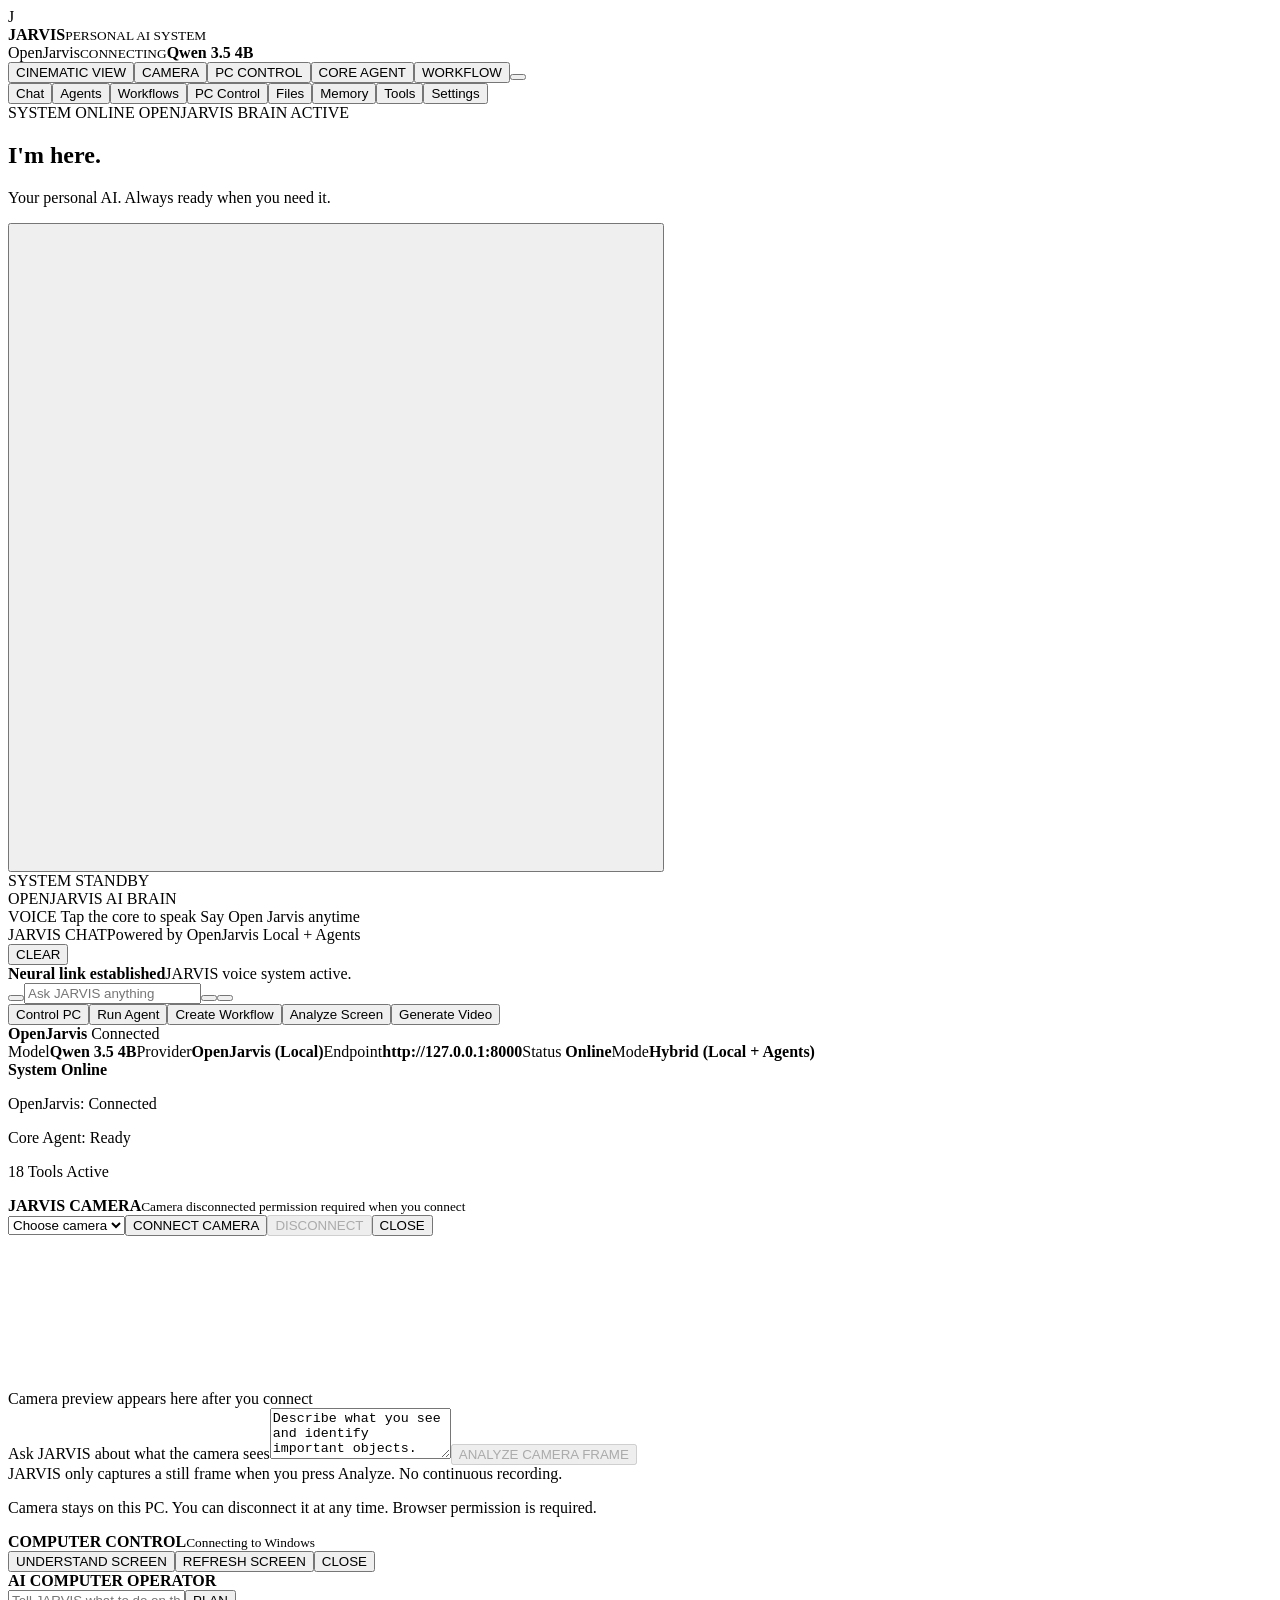
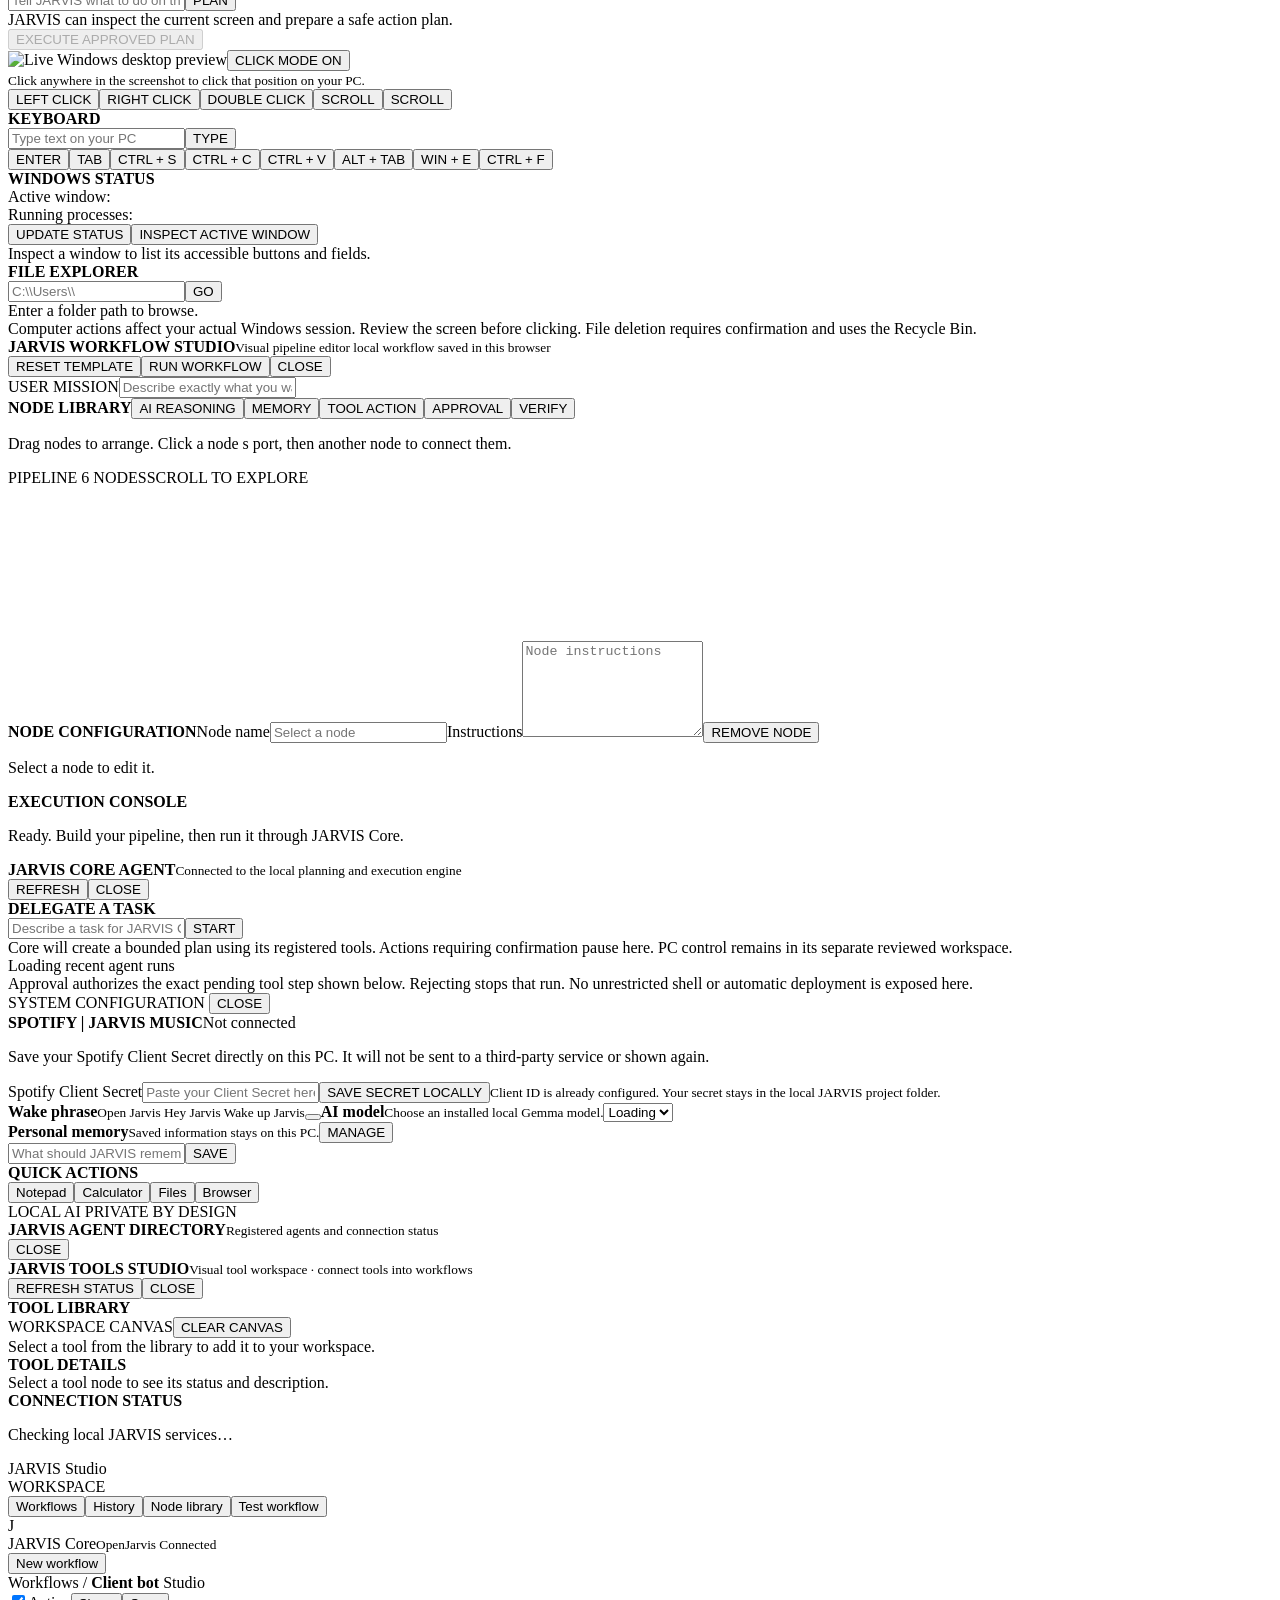
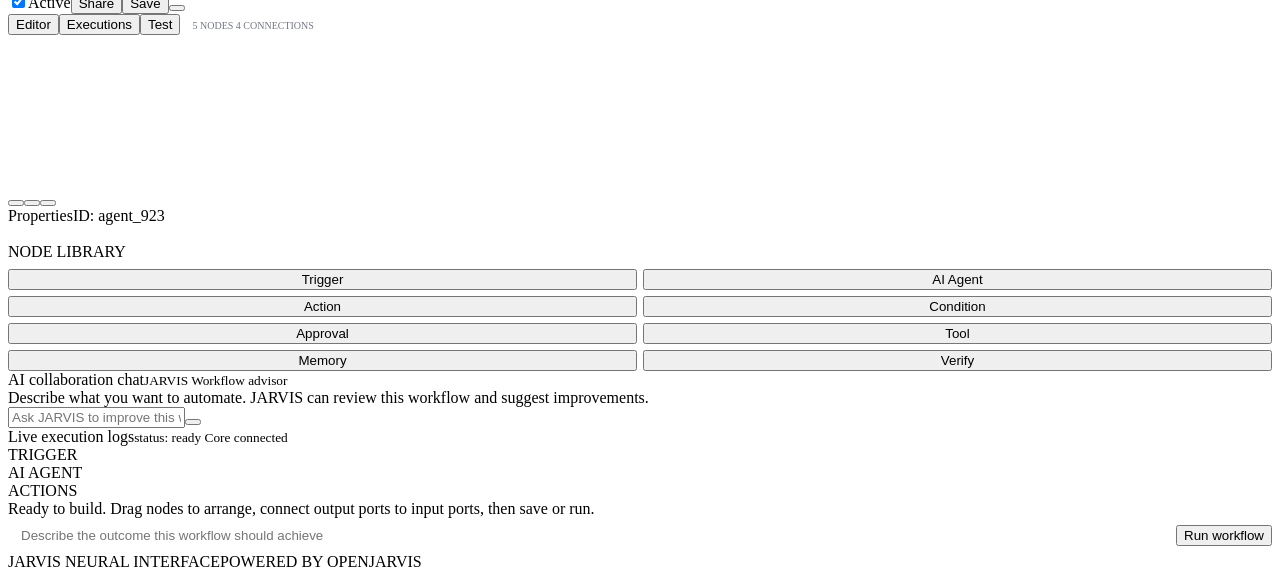
==== web/index.html @ 62f5d0c4 "chore: import existing JARVIS project into version control The working tree was an extracted ZIP cop" ====
<!doctype html>
<html lang="en"><head><meta charset="utf-8"><meta name="viewport" content="width=device-width,initial-scale=1"><meta name="theme-color" content="#050b12"><title>JARVIS</title><link rel="preconnect" href="https://fonts.googleapis.com"><link rel="preconnect" href="https://fonts.gstatic.com" crossorigin><link href="https://fonts.googleapis.com/css2?family=DM+Sans:wght@400;500;600;700&family=Space+Grotesk:wght@400;500;600;700&display=swap" rel="stylesheet"><link rel="stylesheet" href="/style.css?v=jarvis-cinematic-fix-20261126-2"><link rel="stylesheet" href="/openjarvis.css?v=20261126-1"><link rel="stylesheet" href="/openjarvis-orb.css?v=20261126-2"><link rel="stylesheet" href="/workflow-studio.css?v=20261126-1"><link rel="stylesheet" href="/neural-orb.css?v=20261126-9"><link rel="stylesheet" href="/camera.css?v=20261126-1"><link rel="stylesheet" href="/tools-agents.css?v=20261126-1"></head>
<body><div class="backdrop"><div class="blur b1"></div><div class="blur b2"></div><div class="stars"></div><div class="scanlines"></div></div>
<div class="app-shell jarvis-redesign"><header class="topbar"><div class="brand"><div class="brand-icon">J<span></span></div><div><strong>JARVIS</strong><small>PERSONAL AI SYSTEM</small></div></div><div class="brain-pill"><i id="statusDot"></i><span>OpenJarvis</span><small id="statusText">CONNECTING</small><b id="modelLabel">Qwen 3.5 4B</b></div><nav class="top-actions"><button id="cinemaBtn" class="small-btn" title="Toggle immersive interface">CINEMATIC VIEW</button><button id="cameraBtn" class="small-btn" title="Connect a camera">CAMERA</button><button id="computerBtn" class="small-btn" title="Computer control">PC CONTROL</button><button id="coreAgentBtn" class="small-btn" title="Core agent tasks">CORE AGENT</button><button id="workflowBtn" class="small-btn" title="Visual workflow editor">WORKFLOW</button><button id="settingsBtn" class="icon-btn" title="Settings" aria-label="Settings">   </button></nav></header>
<main class="jarvis-layout"><aside class="left-rail"><button class="rail-item active" data-nav="chat">    <span>Chat</span></button><button class="rail-item" id="railAgents">    <span>Agents</span></button><button class="rail-item" id="railWorkflows">    <span>Workflows</span></button><button class="rail-item" id="railPC">    <span>PC Control</span></button><button class="rail-item" data-action="file_explorer">    <span>Files</span></button><button class="rail-item" id="railMemory">    <span>Memory</span></button><button class="rail-item" id="railTools">    <span>Tools</span></button><button class="rail-item" id="railSettings">    <span>Settings</span></button></aside>
<section class="stage"><div class="stage-kicker"><span class="pulse-dot"></span> SYSTEM ONLINE    OPENJARVIS BRAIN ACTIVE</div><h1 id="headline">I'm here<span>.</span></h1><p id="subheadline">Your personal AI. Always ready when you need it.</p>
<div class="orb-zone"><div class="orb-halo halo-one"></div><div class="orb-halo halo-two"></div><div class="orb-halo halo-three"></div><button id="mic" class="orb" aria-label="Start voice conversation"><canvas id="neuralCore" width="640" height="640"></canvas><span class="orb-scan"></span></button><div class="orb-caption" id="state">SYSTEM STANDBY</div><div class="core-ring-label">OPENJARVIS <i>  </i> AI BRAIN</div></div>
<div class="voice-hint"><span class="keyboard-key">VOICE</span> Tap the core to speak <span class="hint-dot">  </span><span id="wakeHint">Say    Open Jarvis    anytime</span></div>
<div class="conversation chat-dock"><div class="conversation-head"><div><span class="conversation-title">JARVIS CHAT</span><span class="conversation-sub">Powered by OpenJarvis    Local + Agents</span></div><button id="clear" class="text-btn">CLEAR</button></div><div id="messages" class="messages"><div class="empty-state"><div class="empty-mark">   </div><div><b>Neural link established</b><span>JARVIS voice system active.</span></div></div></div><form id="chatForm" class="composer"><button type="button" id="attach" class="plus-btn" title="Quick actions">   </button><input id="prompt" autocomplete="off" placeholder="Ask JARVIS anything   " aria-label="Message JARVIS"><button class="voice-send" type="button" id="micQuick" aria-label="Voice input">   </button><button class="send-btn" type="submit" aria-label="Send message">   </button></form><div class="quick-actions-row"><button data-action="browser">Control PC</button><button id="quickAgent">Run Agent</button><button id="quickWorkflow">Create Workflow</button><button id="quickScreen">Analyze Screen</button><button id="quickVideo">Generate Video</button></div></div></section>
<aside class="right-panel"><div class="connection-card"><div class="connection-head"><div class="openjarvis-mark">   </div><div><b>OpenJarvis</b><span class="connected-state"><i></i> Connected</span></div></div><label>Model</label><strong id="connectionModel">Qwen 3.5 4B</strong><label>Provider</label><strong>OpenJarvis (Local)</strong><label>Endpoint</label><strong>http://127.0.0.1:8000</strong><label>Status</label><strong class="online-text">    Online</strong><label>Mode</label><strong>Hybrid (Local + Agents)</strong></div><div class="system-card"><span class="online-led"></span><b>System Online</b><p>OpenJarvis: Connected</p><p>Core Agent: Ready</p><p>18 Tools Active</p></div></aside>
</main>
<section id="cameraPanel" class="camera-panel hidden"><div class="computer-head"><div><b>JARVIS CAMERA</b><small id="cameraStatus">Camera disconnected    permission required when you connect</small></div><div class="computer-head-actions"><select id="cameraSelect" aria-label="Choose camera"><option value="">Choose camera</option></select><button id="cameraStart" class="small-btn">CONNECT CAMERA</button><button id="cameraStop" class="small-btn" disabled>DISCONNECT</button><button id="cameraClose" class="text-btn">CLOSE</button></div></div><div class="camera-layout"><div class="camera-preview"><video id="jarvisCameraVideo" autoplay playsinline muted></video><canvas id="jarvisCameraCanvas" hidden></canvas><div id="cameraPlaceholder">Camera preview appears here after you connect</div></div><div class="camera-side"><label for="cameraPrompt">Ask JARVIS about what the camera sees</label><textarea id="cameraPrompt" rows="3">Describe what you see and identify important objects.</textarea><button id="cameraAnalyze" class="execute-plan" disabled>ANALYZE CAMERA FRAME</button><div id="cameraAnswer" class="vision-summary">JARVIS only captures a still frame when you press Analyze. No continuous recording.</div><p class="computer-tip">Camera stays on this PC. You can disconnect it at any time. Browser permission is required.</p></div></div></section>
<section id="computerPanel" class="computer-panel hidden">
<div class="computer-head"><div><b>COMPUTER CONTROL</b><small id="computerStatus">Connecting to Windows   </small></div><div class="computer-head-actions"><button id="understandScreen" class="small-btn">UNDERSTAND SCREEN</button><button id="refreshScreen" class="small-btn">REFRESH SCREEN</button><button id="closeComputer" class="text-btn">CLOSE</button></div></div>
<div class="task-card"><b>AI COMPUTER OPERATOR</b><div class="type-row"><input id="taskInput" placeholder="Tell JARVIS what to do on this PC   "><button id="planTask">PLAN</button></div><div id="visionSummary" class="vision-summary">JARVIS can inspect the current screen and prepare a safe action plan.</div><div id="taskPreview" class="task-preview"></div><button id="executePlan" class="execute-plan" disabled>EXECUTE APPROVED PLAN</button></div><div class="computer-grid">
<div class="screen-column"><div class="screen-frame"><img id="desktopShot" alt="Live Windows desktop preview"><button id="screenClickMode" class="screen-mode">CLICK MODE ON</button></div><small class="computer-tip">Click anywhere in the screenshot to click that position on your PC.</small>
<div class="mouse-row"><button data-mouse="left">LEFT CLICK</button><button data-mouse="right">RIGHT CLICK</button><button data-mouse="double">DOUBLE CLICK</button><button data-mouse="scroll-up">SCROLL    </button><button data-mouse="scroll-down">SCROLL    </button></div>
</div>
<div class="control-column"><div class="control-card"><b>KEYBOARD</b><div class="type-row"><input id="computerType" placeholder="Type text on your PC   "><button id="computerTypeSend">TYPE</button></div><div class="key-grid"><button data-key="enter">ENTER</button><button data-key="tab">TAB</button><button data-hotkey="ctrl+s">CTRL + S</button><button data-hotkey="ctrl+c">CTRL + C</button><button data-hotkey="ctrl+v">CTRL + V</button><button data-hotkey="alt+tab">ALT + TAB</button><button data-hotkey="win+e">WIN + E</button><button data-hotkey="ctrl+f">CTRL + F</button></div></div>
<div class="control-card"><b>WINDOWS STATUS</b><div id="activeWindow" class="active-window">Active window:    </div><div id="processCount" class="active-window">Running processes:    </div><button id="refreshStatus" class="small-btn">UPDATE STATUS</button><button id="inspectControls" class="small-btn">INSPECT ACTIVE WINDOW</button><div id="uiControls" class="ui-controls">Inspect a window to list its accessible buttons and fields.</div></div>
<div class="control-card"><b>FILE EXPLORER</b><div class="type-row"><input id="filePath" placeholder="C:\\Users\\   "><button id="browseFiles">GO</button></div><div id="fileList" class="file-list">Enter a folder path to browse.</div></div>
</div></div><div class="computer-warning">Computer actions affect your actual Windows session. Review the screen before clicking. File deletion requires confirmation and uses the Recycle Bin.</div>
</section><section id="workflowPanel" class="workflow-panel hidden"><div class="computer-head"><div><b>JARVIS WORKFLOW STUDIO</b><small id="workflowStatus">Visual pipeline editor    local workflow saved in this browser</small></div><div class="computer-head-actions"><button id="workflowReset" class="small-btn">RESET TEMPLATE</button><button id="workflowRun" class="small-btn">RUN WORKFLOW</button><button id="closeWorkflow" class="text-btn">CLOSE</button></div></div><div class="workflow-mission"><label for="workflowMission">USER MISSION</label><input id="workflowMission" maxlength="4000" placeholder="Describe exactly what you want JARVIS to do before running this workflow."></div><div class="workflow-layout"><aside class="workflow-tools"><b>NODE LIBRARY</b><button data-add-node="reason">    AI REASONING</button><button data-add-node="memory">    MEMORY</button><button data-add-node="tool">    TOOL ACTION</button><button data-add-node="approval">    APPROVAL</button><button data-add-node="verify">    VERIFY</button><p>Drag nodes to arrange. Click a node   s port, then another node to connect them.</p></aside><div class="workflow-canvas-area"><div class="workflow-canvas-head"><span id="workflowCount">PIPELINE    6 NODES</span><span>SCROLL TO EXPLORE</span></div><div id="jarvisWorkflowCanvas" class="jarvis-workflow-canvas"><svg id="jarvisWorkflowWires"></svg><div id="jarvisWorkflowNodes"></div></div></div><aside class="workflow-inspector"><b>NODE CONFIGURATION</b><label>Node name<input id="workflowNodeName" placeholder="Select a node"></label><label>Instructions<textarea id="workflowNodeDetail" rows="6" placeholder="Node instructions   "></textarea></label><button id="workflowDeleteNode" class="small-btn">REMOVE NODE</button><p id="workflowConnectHint">Select a node to edit it.</p></aside></div><div class="workflow-console"><b>EXECUTION CONSOLE</b><p id="workflowLog">Ready. Build your pipeline, then run it through JARVIS Core.</p></div></section><section id="coreAgentPanel" class="core-agent-panel hidden">
<div class="computer-head"><div><b>JARVIS CORE AGENT</b><small id="coreAgentStatus">Connected to the local planning and execution engine</small></div><div class="computer-head-actions"><button id="refreshCoreRuns" class="small-btn">REFRESH</button><button id="closeCoreAgent" class="text-btn">CLOSE</button></div></div>
<div class="task-card"><b>DELEGATE A TASK</b><form id="coreRunForm" class="type-row"><input id="coreGoal" maxlength="8000" placeholder="Describe a task for JARVIS Core   "><button id="coreRunSubmit" type="submit">START</button></form><div class="vision-summary">Core will create a bounded plan using its registered tools. Actions requiring confirmation pause here. PC control remains in its separate reviewed workspace.</div></div>
<div id="coreRunList" class="core-run-list"><div class="vision-summary">Loading recent agent runs   </div></div>
<div class="computer-warning">Approval authorizes the exact pending tool step shown below. Rejecting stops that run. No unrestricted shell or automatic deployment is exposed here.</div>
</section><section id="settings" class="settings-panel hidden"><div class="settings-title">SYSTEM CONFIGURATION <button id="closeSettings" class="text-btn">CLOSE</button></div><div class="spotify-setup"><div class="spotify-setup-head"><b>SPOTIFY | JARVIS MUSIC</b><span id="spotifySetupState">Not connected</span></div><p>Save your Spotify Client Secret directly on this PC. It will not be sent to a third-party service or shown again.</p><label for="spotifyClientSecret">Spotify Client Secret</label><input id="spotifyClientSecret" type="password" autocomplete="new-password" placeholder="Paste your Client Secret here"><button id="saveSpotifySecret" class="small-btn">SAVE SECRET LOCALLY</button><small id="spotifySetupMessage">Client ID is already configured. Your secret stays in the local JARVIS project folder.</small></div><label class="setting-row"><span><b>Wake phrase</b><small>Open Jarvis    Hey Jarvis    Wake up Jarvis</small></span><button id="wakeToggle" class="switch on" aria-label="Toggle wake phrase"><i></i></button></label><label class="setting-row"><span><b>AI model</b><small>Choose an installed local Gemma model.</small></span><select id="modelSelect"><option>Loading   </option></select></label><div class="setting-row memory-setting"><span><b>Personal memory</b><small>Saved information stays on this PC.</small></span><button id="memoryToggle" class="small-btn">MANAGE</button></div><div id="memoryArea" class="memory-area hidden"><div class="memory-add"><input id="memoryInput" maxlength="500" placeholder="What should JARVIS remember?"><button id="saveMemory" class="small-btn">SAVE</button></div><div id="memoryList" class="memory-list"></div></div><div class="quick-actions"><b>QUICK ACTIONS</b><div><button data-action="notepad">Notepad</button><button data-action="calculator">Calculator</button><button data-action="file_explorer">Files</button><button data-action="browser">Browser</button></div></div><div class="settings-foot">LOCAL AI    PRIVATE BY DESIGN</div></section></main><section id="agentDirectory" class="jarvis-directory hidden"><div class="computer-head"><div><b>JARVIS AGENT DIRECTORY</b><small>Registered agents and connection status</small></div><button class="text-btn" id="closeAgentDirectory">CLOSE</button></div><div class="directory-grid" id="agentCards"></div></section><section id="toolsStudio" class="tools-studio hidden"><header class="computer-head"><div><b>JARVIS TOOLS STUDIO</b><small>Visual tool workspace · connect tools into workflows</small></div><div class="computer-head-actions"><button class="small-btn" id="toolsRefresh">REFRESH STATUS</button><button class="text-btn" id="closeToolsStudio">CLOSE</button></div></header><div class="tools-workspace"><aside class="tools-library"><b>TOOL LIBRARY</b><div id="toolCategories"></div></aside><div class="tools-canvas-wrap"><div class="tools-canvas-head"><span>WORKSPACE CANVAS</span><button class="small-btn" id="toolsClear">CLEAR CANVAS</button></div><div id="toolsCanvas" class="tools-canvas"><div class="tools-empty">Select a tool from the library to add it to your workspace.</div></div></div><aside class="tools-inspector"><b>TOOL DETAILS</b><div id="toolDetails">Select a tool node to see its status and description.</div><div class="tools-console"><b>CONNECTION STATUS</b><p id="toolsStatus">Checking local JARVIS services…</p></div></aside></div></section><section id="workflowStudio" class="hidden" aria-label="JARVIS Workflow Studio">
<aside class="ws-sidebar"><div class="ws-brand"><span class="ws-brand-mark">   </span> JARVIS Studio</div><div class="ws-side-label">WORKSPACE</div><nav class="ws-nav"><button class="active" data-ws-tab="Editor"><span class="ws-nav-icon">   </span> Workflows</button><button data-ws-tab="Executions"><span class="ws-nav-icon">   </span> History</button><button data-ws-add="agent"><span class="ws-nav-icon">   </span> Node library</button><button data-ws-tab="Test"><span class="ws-nav-icon">   </span> Test workflow</button></nav><div class="ws-sidebar-spacer"></div><div class="ws-user"><span class="ws-avatar">J</span><div>JARVIS Core<small>OpenJarvis    Connected</small></div></div><button id="wsNew" class="ws-new">    New workflow</button></aside>
<div class="ws-main"><header class="ws-topbar"><div class="ws-crumb"><span>   </span> Workflows <span>/</span> <strong>Client bot</strong> <span class="ws-chip">Studio</span></div><div class="ws-top-actions"><label class="ws-active"><input id="wsToggle" type="checkbox" checked><span id="wsActiveLabel">Active</span></label><button id="wsShare" class="ws-btn">Share</button><button id="wsSave" class="ws-btn primary">Save</button><button id="wsClose" class="ws-btn">   </button></div></header>
<div class="ws-workspace"><div class="ws-editor-row"><section class="ws-editor"><div class="ws-editor-tabs" id="wsTabs"><button class="ws-tab active" data-ws-tab="Editor">Editor</button><button class="ws-tab" data-ws-tab="Executions">Executions</button><button class="ws-tab" data-ws-tab="Test">Test</button><span id="wsNodeCount" style="margin-left:12px;color:#747784;font-size:10px">5 NODES    4 CONNECTIONS</span></div><div class="ws-canvas-wrap" id="wsCanvasWrap"><div id="wsCanvas" class="ws-canvas"><svg id="wsWires" class="ws-wires"></svg><div id="wsNodes"></div></div><div class="ws-canvas-toolbar"><button id="wsFit" title="Fit canvas">   </button><button id="wsUndo" title="Undo to saved version">   </button><button id="wsDelete" title="Delete selected node">   </button></div></div></section>
<aside class="ws-inspector"><div class="ws-inspector-head"><span>Properties</span><span class="ws-id" id="wsNodeId">ID: agent_923</span></div><div id="wsProperties"></div><div class="ws-side-label" style="padding:18px 0 8px">NODE LIBRARY</div><div style="display:grid;grid-template-columns:1fr 1fr;gap:6px"><button class="ws-btn" data-ws-add="trigger">    Trigger</button><button class="ws-btn" data-ws-add="agent">    AI Agent</button><button class="ws-btn" data-ws-add="action">    Action</button><button class="ws-btn" data-ws-add="condition">    Condition</button><button class="ws-btn" data-ws-add="approval">    Approval</button><button class="ws-btn" data-ws-add="tool">    Tool</button><button class="ws-btn" data-ws-add="memory">    Memory</button><button class="ws-btn" data-ws-add="verify">    Verify</button></div></aside></div>
<div class="ws-bottom"><section class="ws-chat"><div class="ws-panel-head"><span>AI collaboration chat</span><small>JARVIS    Workflow advisor</small></div><div id="wsChatBody" class="ws-chat-body"><div class="ws-chat-msg">Describe what you want to automate. JARVIS can review this workflow and suggest improvements.</div></div><form id="wsChatForm" class="ws-chat-form"><input id="wsChatInput" placeholder="Ask JARVIS to improve this workflow   " autocomplete="off"><button type="submit">   </button></form></section>
<section class="ws-logs"><div class="ws-panel-head"><span id="wsBottomTitle">Live execution logs</span><small id="wsStatus">status: ready    Core connected</small></div><div class="ws-log-grid"><div id="wsRunSteps" class="ws-run-steps"><div class="ws-run-step">    TRIGGER</div><div class="ws-run-step">    AI AGENT</div><div class="ws-run-step">    ACTIONS</div></div><div id="wsLogOutput" class="ws-log-output">Ready to build. Drag nodes to arrange, connect output ports to input ports, then save or run.</div></div></section></div>
<div style="display:grid;grid-template-columns:minmax(0,1fr) auto;gap:8px;align-items:center"><input id="wsMission" maxlength="8000" style="min-width:0;padding:9px 12px;border:1px solid #ffffff20;border-radius:8px;background:#ffffff0a;color:#eee" placeholder="Describe the outcome this workflow should achieve"><button id="wsRun" class="ws-btn primary">    Run workflow</button></div>
</div></div></section><footer class="redesign-footer"><span>JARVIS NEURAL INTERFACE</span><span>POWERED BY OPENJARVIS</span></footer></div><script src="/app.js?v=20261126-bellavoice-3"></script><script src="/workflow-studio.js?v=20261126-1"></script><script src="/neural-orb.js?v=20261126-11"></script><script src="/camera.js?v=20261126-1"></script><script src="/tools-agents.js?v=20261126-2"></script></body></html>
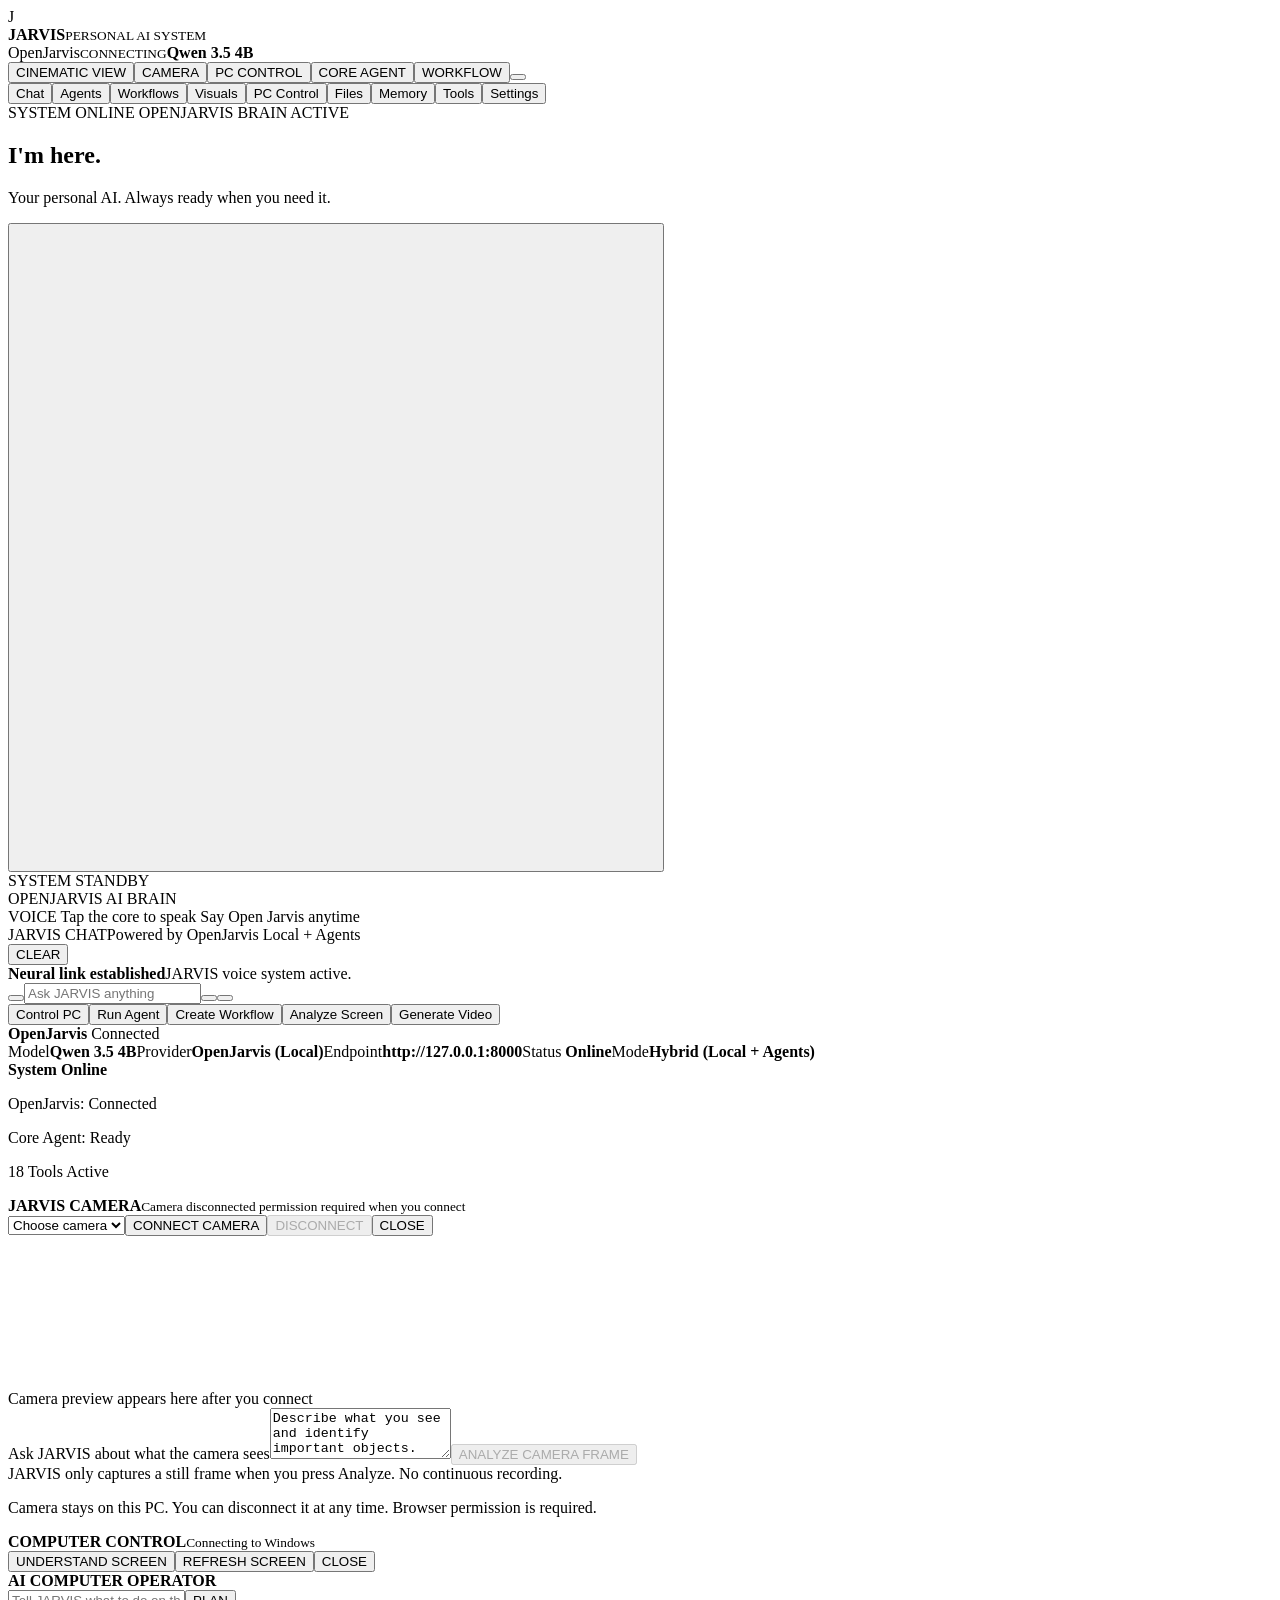
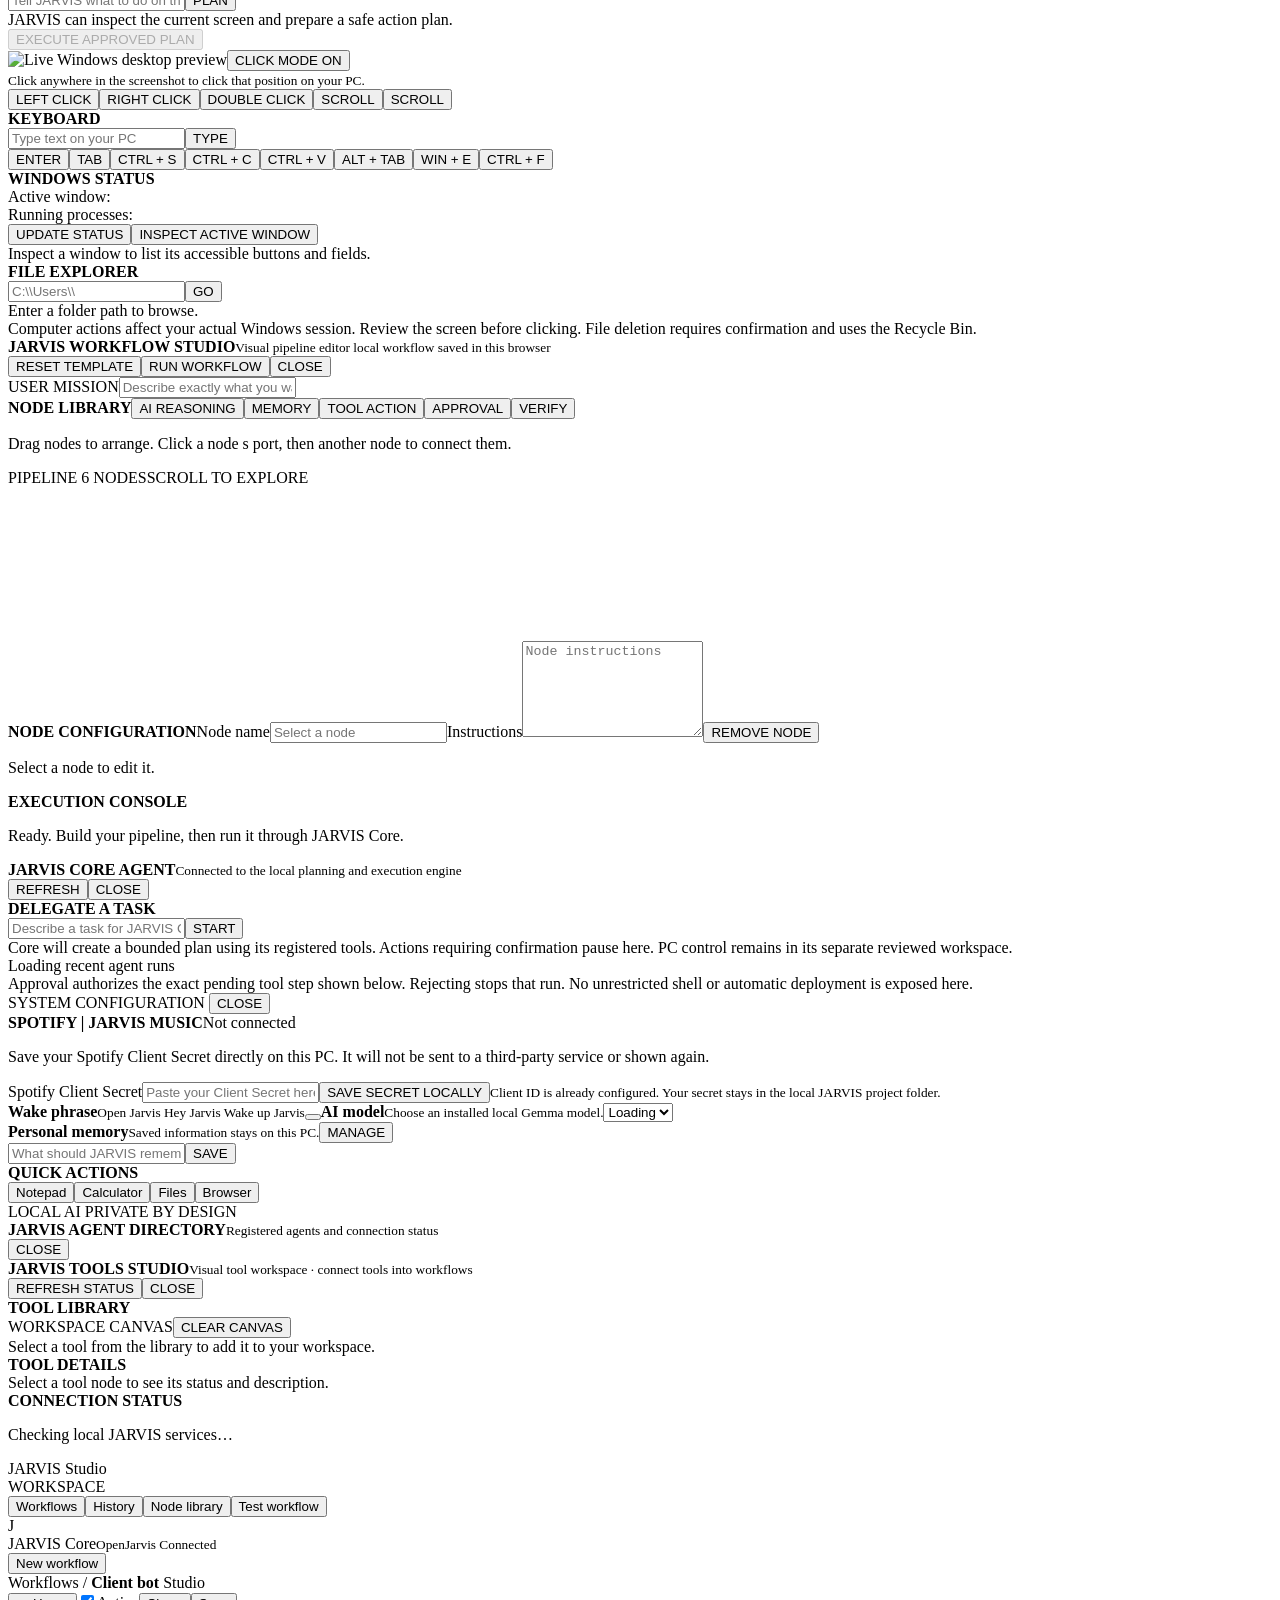
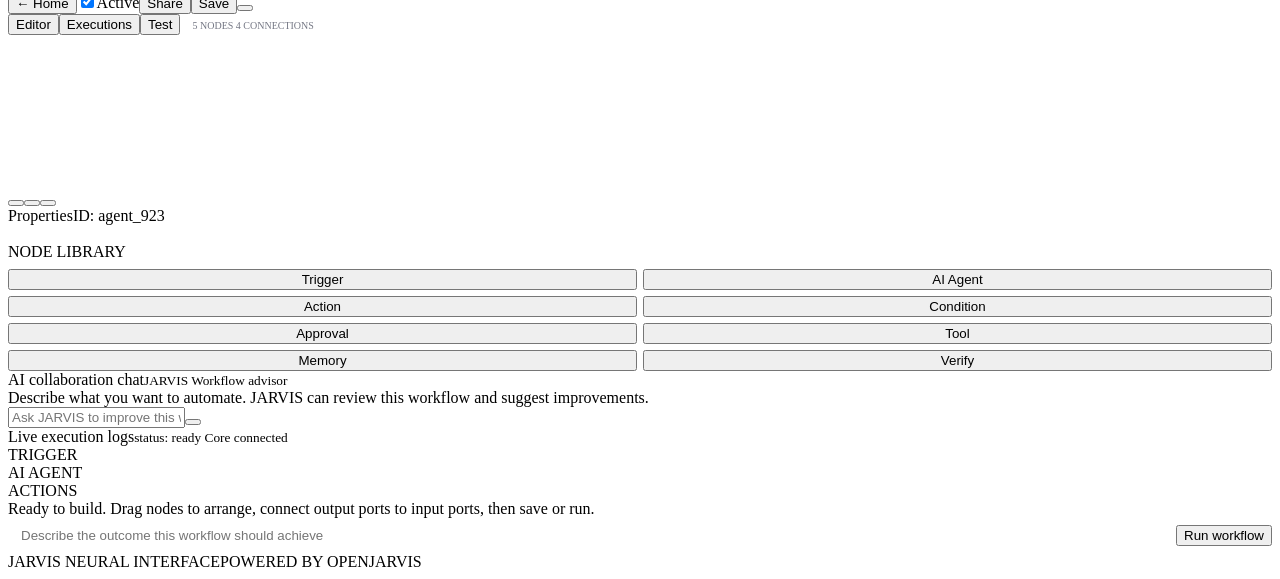
==== commit 077a6f30: "feat(ui): add a live Visuals panel and a Home control for Workflow Studio viz.js draws its constella" ====
--- a/web/index.html
+++ b/web/index.html
@@ -1,8 +1,8 @@
 <!doctype html>
-<html lang="en"><head><meta charset="utf-8"><meta name="viewport" content="width=device-width,initial-scale=1"><meta name="theme-color" content="#050b12"><title>JARVIS</title><link rel="preconnect" href="https://fonts.googleapis.com"><link rel="preconnect" href="https://fonts.gstatic.com" crossorigin><link href="https://fonts.googleapis.com/css2?family=DM+Sans:wght@400;500;600;700&family=Space+Grotesk:wght@400;500;600;700&display=swap" rel="stylesheet"><link rel="stylesheet" href="/style.css?v=jarvis-cinematic-fix-20261126-2"><link rel="stylesheet" href="/openjarvis.css?v=20261126-1"><link rel="stylesheet" href="/openjarvis-orb.css?v=20261126-2"><link rel="stylesheet" href="/workflow-studio.css?v=20261126-1"><link rel="stylesheet" href="/neural-orb.css?v=20261126-9"><link rel="stylesheet" href="/camera.css?v=20261126-1"><link rel="stylesheet" href="/tools-agents.css?v=20261126-1"></head>
+<html lang="en"><head><meta charset="utf-8"><meta name="viewport" content="width=device-width,initial-scale=1"><meta name="theme-color" content="#050b12"><title>JARVIS</title><link rel="preconnect" href="https://fonts.googleapis.com"><link rel="preconnect" href="https://fonts.gstatic.com" crossorigin><link href="https://fonts.googleapis.com/css2?family=DM+Sans:wght@400;500;600;700&family=Space+Grotesk:wght@400;500;600;700&display=swap" rel="stylesheet"><link rel="stylesheet" href="/style.css?v=jarvis-cinematic-fix-20261126-2"><link rel="stylesheet" href="/openjarvis.css?v=20261127-agents-rail-1"><link rel="stylesheet" href="/openjarvis-orb.css?v=20261126-2"><link rel="stylesheet" href="/workflow-studio.css?v=20261127-home-1"><link rel="stylesheet" href="/neural-orb.css?v=20261126-9"><link rel="stylesheet" href="/camera.css?v=20261126-1"><link rel="stylesheet" href="/tools-agents.css?v=20261126-1"><link rel="stylesheet" href="/viz.css?v=20261127-2"></head>
 <body><div class="backdrop"><div class="blur b1"></div><div class="blur b2"></div><div class="stars"></div><div class="scanlines"></div></div>
 <div class="app-shell jarvis-redesign"><header class="topbar"><div class="brand"><div class="brand-icon">J<span></span></div><div><strong>JARVIS</strong><small>PERSONAL AI SYSTEM</small></div></div><div class="brain-pill"><i id="statusDot"></i><span>OpenJarvis</span><small id="statusText">CONNECTING</small><b id="modelLabel">Qwen 3.5 4B</b></div><nav class="top-actions"><button id="cinemaBtn" class="small-btn" title="Toggle immersive interface">CINEMATIC VIEW</button><button id="cameraBtn" class="small-btn" title="Connect a camera">CAMERA</button><button id="computerBtn" class="small-btn" title="Computer control">PC CONTROL</button><button id="coreAgentBtn" class="small-btn" title="Core agent tasks">CORE AGENT</button><button id="workflowBtn" class="small-btn" title="Visual workflow editor">WORKFLOW</button><button id="settingsBtn" class="icon-btn" title="Settings" aria-label="Settings">   </button></nav></header>
-<main class="jarvis-layout"><aside class="left-rail"><button class="rail-item active" data-nav="chat">    <span>Chat</span></button><button class="rail-item" id="railAgents">    <span>Agents</span></button><button class="rail-item" id="railWorkflows">    <span>Workflows</span></button><button class="rail-item" id="railPC">    <span>PC Control</span></button><button class="rail-item" data-action="file_explorer">    <span>Files</span></button><button class="rail-item" id="railMemory">    <span>Memory</span></button><button class="rail-item" id="railTools">    <span>Tools</span></button><button class="rail-item" id="railSettings">    <span>Settings</span></button></aside>
+<main class="jarvis-layout"><aside class="left-rail"><button class="rail-item active" data-nav="chat">    <span>Chat</span></button><button class="rail-item" id="railAgents">    <span>Agents</span></button><button class="rail-item" id="railWorkflows">    <span>Workflows</span></button><button class="rail-item" id="railVisuals"><span>Visuals</span></button><button class="rail-item" id="railPC">    <span>PC Control</span></button><button class="rail-item" data-action="file_explorer">    <span>Files</span></button><button class="rail-item" id="railMemory">    <span>Memory</span></button><button class="rail-item" id="railTools">    <span>Tools</span></button><button class="rail-item" id="railSettings">    <span>Settings</span></button></aside>
 <section class="stage"><div class="stage-kicker"><span class="pulse-dot"></span> SYSTEM ONLINE    OPENJARVIS BRAIN ACTIVE</div><h1 id="headline">I'm here<span>.</span></h1><p id="subheadline">Your personal AI. Always ready when you need it.</p>
 <div class="orb-zone"><div class="orb-halo halo-one"></div><div class="orb-halo halo-two"></div><div class="orb-halo halo-three"></div><button id="mic" class="orb" aria-label="Start voice conversation"><canvas id="neuralCore" width="640" height="640"></canvas><span class="orb-scan"></span></button><div class="orb-caption" id="state">SYSTEM STANDBY</div><div class="core-ring-label">OPENJARVIS <i>  </i> AI BRAIN</div></div>
 <div class="voice-hint"><span class="keyboard-key">VOICE</span> Tap the core to speak <span class="hint-dot">  </span><span id="wakeHint">Say    Open Jarvis    anytime</span></div>
@@ -27,11 +27,11 @@
 <div class="computer-warning">Approval authorizes the exact pending tool step shown below. Rejecting stops that run. No unrestricted shell or automatic deployment is exposed here.</div>
 </section><section id="settings" class="settings-panel hidden"><div class="settings-title">SYSTEM CONFIGURATION <button id="closeSettings" class="text-btn">CLOSE</button></div><div class="spotify-setup"><div class="spotify-setup-head"><b>SPOTIFY | JARVIS MUSIC</b><span id="spotifySetupState">Not connected</span></div><p>Save your Spotify Client Secret directly on this PC. It will not be sent to a third-party service or shown again.</p><label for="spotifyClientSecret">Spotify Client Secret</label><input id="spotifyClientSecret" type="password" autocomplete="new-password" placeholder="Paste your Client Secret here"><button id="saveSpotifySecret" class="small-btn">SAVE SECRET LOCALLY</button><small id="spotifySetupMessage">Client ID is already configured. Your secret stays in the local JARVIS project folder.</small></div><label class="setting-row"><span><b>Wake phrase</b><small>Open Jarvis    Hey Jarvis    Wake up Jarvis</small></span><button id="wakeToggle" class="switch on" aria-label="Toggle wake phrase"><i></i></button></label><label class="setting-row"><span><b>AI model</b><small>Choose an installed local Gemma model.</small></span><select id="modelSelect"><option>Loading   </option></select></label><div class="setting-row memory-setting"><span><b>Personal memory</b><small>Saved information stays on this PC.</small></span><button id="memoryToggle" class="small-btn">MANAGE</button></div><div id="memoryArea" class="memory-area hidden"><div class="memory-add"><input id="memoryInput" maxlength="500" placeholder="What should JARVIS remember?"><button id="saveMemory" class="small-btn">SAVE</button></div><div id="memoryList" class="memory-list"></div></div><div class="quick-actions"><b>QUICK ACTIONS</b><div><button data-action="notepad">Notepad</button><button data-action="calculator">Calculator</button><button data-action="file_explorer">Files</button><button data-action="browser">Browser</button></div></div><div class="settings-foot">LOCAL AI    PRIVATE BY DESIGN</div></section></main><section id="agentDirectory" class="jarvis-directory hidden"><div class="computer-head"><div><b>JARVIS AGENT DIRECTORY</b><small>Registered agents and connection status</small></div><button class="text-btn" id="closeAgentDirectory">CLOSE</button></div><div class="directory-grid" id="agentCards"></div></section><section id="toolsStudio" class="tools-studio hidden"><header class="computer-head"><div><b>JARVIS TOOLS STUDIO</b><small>Visual tool workspace · connect tools into workflows</small></div><div class="computer-head-actions"><button class="small-btn" id="toolsRefresh">REFRESH STATUS</button><button class="text-btn" id="closeToolsStudio">CLOSE</button></div></header><div class="tools-workspace"><aside class="tools-library"><b>TOOL LIBRARY</b><div id="toolCategories"></div></aside><div class="tools-canvas-wrap"><div class="tools-canvas-head"><span>WORKSPACE CANVAS</span><button class="small-btn" id="toolsClear">CLEAR CANVAS</button></div><div id="toolsCanvas" class="tools-canvas"><div class="tools-empty">Select a tool from the library to add it to your workspace.</div></div></div><aside class="tools-inspector"><b>TOOL DETAILS</b><div id="toolDetails">Select a tool node to see its status and description.</div><div class="tools-console"><b>CONNECTION STATUS</b><p id="toolsStatus">Checking local JARVIS services…</p></div></aside></div></section><section id="workflowStudio" class="hidden" aria-label="JARVIS Workflow Studio">
 <aside class="ws-sidebar"><div class="ws-brand"><span class="ws-brand-mark">   </span> JARVIS Studio</div><div class="ws-side-label">WORKSPACE</div><nav class="ws-nav"><button class="active" data-ws-tab="Editor"><span class="ws-nav-icon">   </span> Workflows</button><button data-ws-tab="Executions"><span class="ws-nav-icon">   </span> History</button><button data-ws-add="agent"><span class="ws-nav-icon">   </span> Node library</button><button data-ws-tab="Test"><span class="ws-nav-icon">   </span> Test workflow</button></nav><div class="ws-sidebar-spacer"></div><div class="ws-user"><span class="ws-avatar">J</span><div>JARVIS Core<small>OpenJarvis    Connected</small></div></div><button id="wsNew" class="ws-new">    New workflow</button></aside>
-<div class="ws-main"><header class="ws-topbar"><div class="ws-crumb"><span>   </span> Workflows <span>/</span> <strong>Client bot</strong> <span class="ws-chip">Studio</span></div><div class="ws-top-actions"><label class="ws-active"><input id="wsToggle" type="checkbox" checked><span id="wsActiveLabel">Active</span></label><button id="wsShare" class="ws-btn">Share</button><button id="wsSave" class="ws-btn primary">Save</button><button id="wsClose" class="ws-btn">   </button></div></header>
+<div class="ws-main"><header class="ws-topbar"><div class="ws-crumb"><span>   </span> Workflows <span>/</span> <strong>Client bot</strong> <span class="ws-chip">Studio</span></div><div class="ws-top-actions"><button id="wsHome" class="ws-btn ws-home" title="Back to JARVIS home screen">&larr; Home</button><label class="ws-active"><input id="wsToggle" type="checkbox" checked><span id="wsActiveLabel">Active</span></label><button id="wsShare" class="ws-btn">Share</button><button id="wsSave" class="ws-btn primary">Save</button><button id="wsClose" class="ws-btn">   </button></div></header>
 <div class="ws-workspace"><div class="ws-editor-row"><section class="ws-editor"><div class="ws-editor-tabs" id="wsTabs"><button class="ws-tab active" data-ws-tab="Editor">Editor</button><button class="ws-tab" data-ws-tab="Executions">Executions</button><button class="ws-tab" data-ws-tab="Test">Test</button><span id="wsNodeCount" style="margin-left:12px;color:#747784;font-size:10px">5 NODES    4 CONNECTIONS</span></div><div class="ws-canvas-wrap" id="wsCanvasWrap"><div id="wsCanvas" class="ws-canvas"><svg id="wsWires" class="ws-wires"></svg><div id="wsNodes"></div></div><div class="ws-canvas-toolbar"><button id="wsFit" title="Fit canvas">   </button><button id="wsUndo" title="Undo to saved version">   </button><button id="wsDelete" title="Delete selected node">   </button></div></div></section>
 <aside class="ws-inspector"><div class="ws-inspector-head"><span>Properties</span><span class="ws-id" id="wsNodeId">ID: agent_923</span></div><div id="wsProperties"></div><div class="ws-side-label" style="padding:18px 0 8px">NODE LIBRARY</div><div style="display:grid;grid-template-columns:1fr 1fr;gap:6px"><button class="ws-btn" data-ws-add="trigger">    Trigger</button><button class="ws-btn" data-ws-add="agent">    AI Agent</button><button class="ws-btn" data-ws-add="action">    Action</button><button class="ws-btn" data-ws-add="condition">    Condition</button><button class="ws-btn" data-ws-add="approval">    Approval</button><button class="ws-btn" data-ws-add="tool">    Tool</button><button class="ws-btn" data-ws-add="memory">    Memory</button><button class="ws-btn" data-ws-add="verify">    Verify</button></div></aside></div>
 <div class="ws-bottom"><section class="ws-chat"><div class="ws-panel-head"><span>AI collaboration chat</span><small>JARVIS    Workflow advisor</small></div><div id="wsChatBody" class="ws-chat-body"><div class="ws-chat-msg">Describe what you want to automate. JARVIS can review this workflow and suggest improvements.</div></div><form id="wsChatForm" class="ws-chat-form"><input id="wsChatInput" placeholder="Ask JARVIS to improve this workflow   " autocomplete="off"><button type="submit">   </button></form></section>
 <section class="ws-logs"><div class="ws-panel-head"><span id="wsBottomTitle">Live execution logs</span><small id="wsStatus">status: ready    Core connected</small></div><div class="ws-log-grid"><div id="wsRunSteps" class="ws-run-steps"><div class="ws-run-step">    TRIGGER</div><div class="ws-run-step">    AI AGENT</div><div class="ws-run-step">    ACTIONS</div></div><div id="wsLogOutput" class="ws-log-output">Ready to build. Drag nodes to arrange, connect output ports to input ports, then save or run.</div></div></section></div>
 <div style="display:grid;grid-template-columns:minmax(0,1fr) auto;gap:8px;align-items:center"><input id="wsMission" maxlength="8000" style="min-width:0;padding:9px 12px;border:1px solid #ffffff20;border-radius:8px;background:#ffffff0a;color:#eee" placeholder="Describe the outcome this workflow should achieve"><button id="wsRun" class="ws-btn primary">    Run workflow</button></div>
-</div></div></section><footer class="redesign-footer"><span>JARVIS NEURAL INTERFACE</span><span>POWERED BY OPENJARVIS</span></footer></div><script src="/app.js?v=20261126-bellavoice-3"></script><script src="/workflow-studio.js?v=20261126-1"></script><script src="/neural-orb.js?v=20261126-11"></script><script src="/camera.js?v=20261126-1"></script><script src="/tools-agents.js?v=20261126-2"></script></body></html>
+</div></div></section><footer class="redesign-footer"><span>JARVIS NEURAL INTERFACE</span><span>POWERED BY OPENJARVIS</span></footer></div><script src="/app.js?v=20261126-bellavoice-3"></script><script src="/workflow-studio.js?v=20261127-home-1"></script><script src="/neural-orb.js?v=20261126-11"></script><script src="/camera.js?v=20261126-1"></script><script src="/tools-agents.js?v=20261126-2"></script><script src="/viz.js?v=20261127-2"></script></body></html>
 
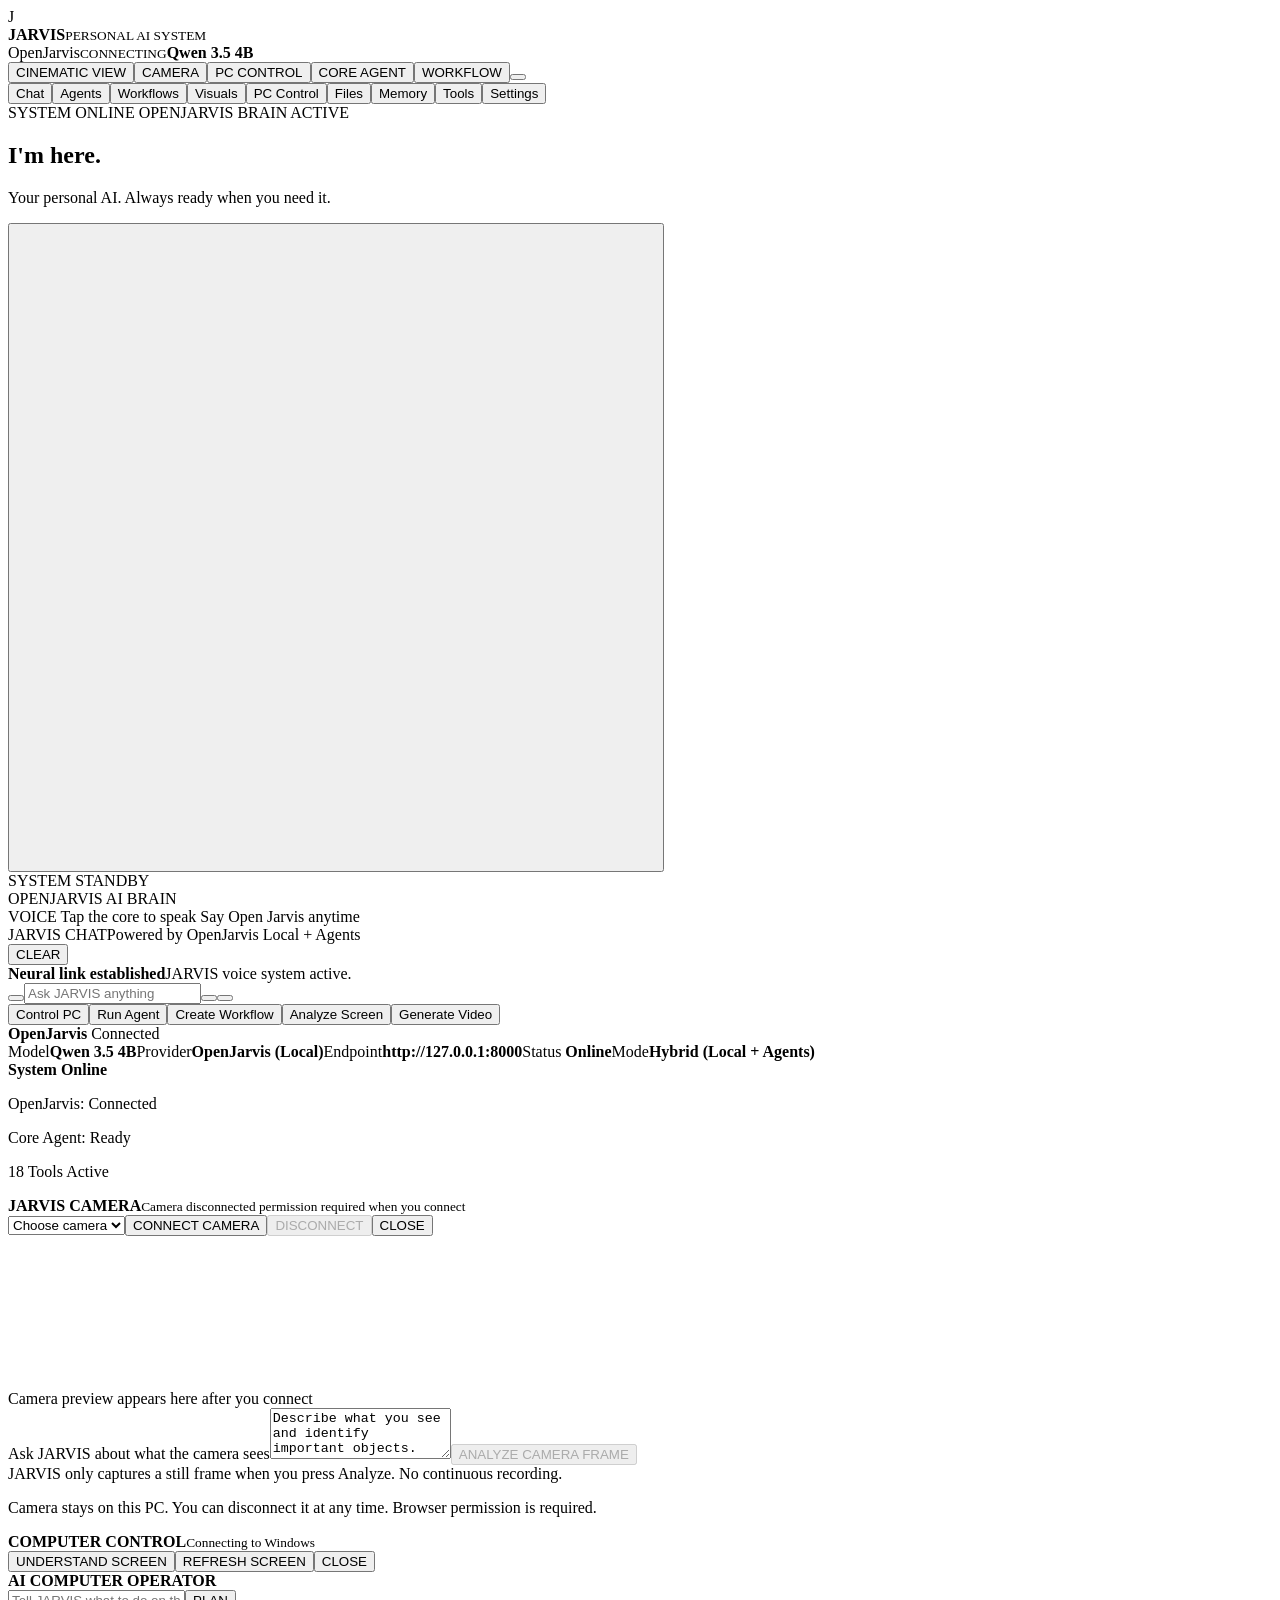
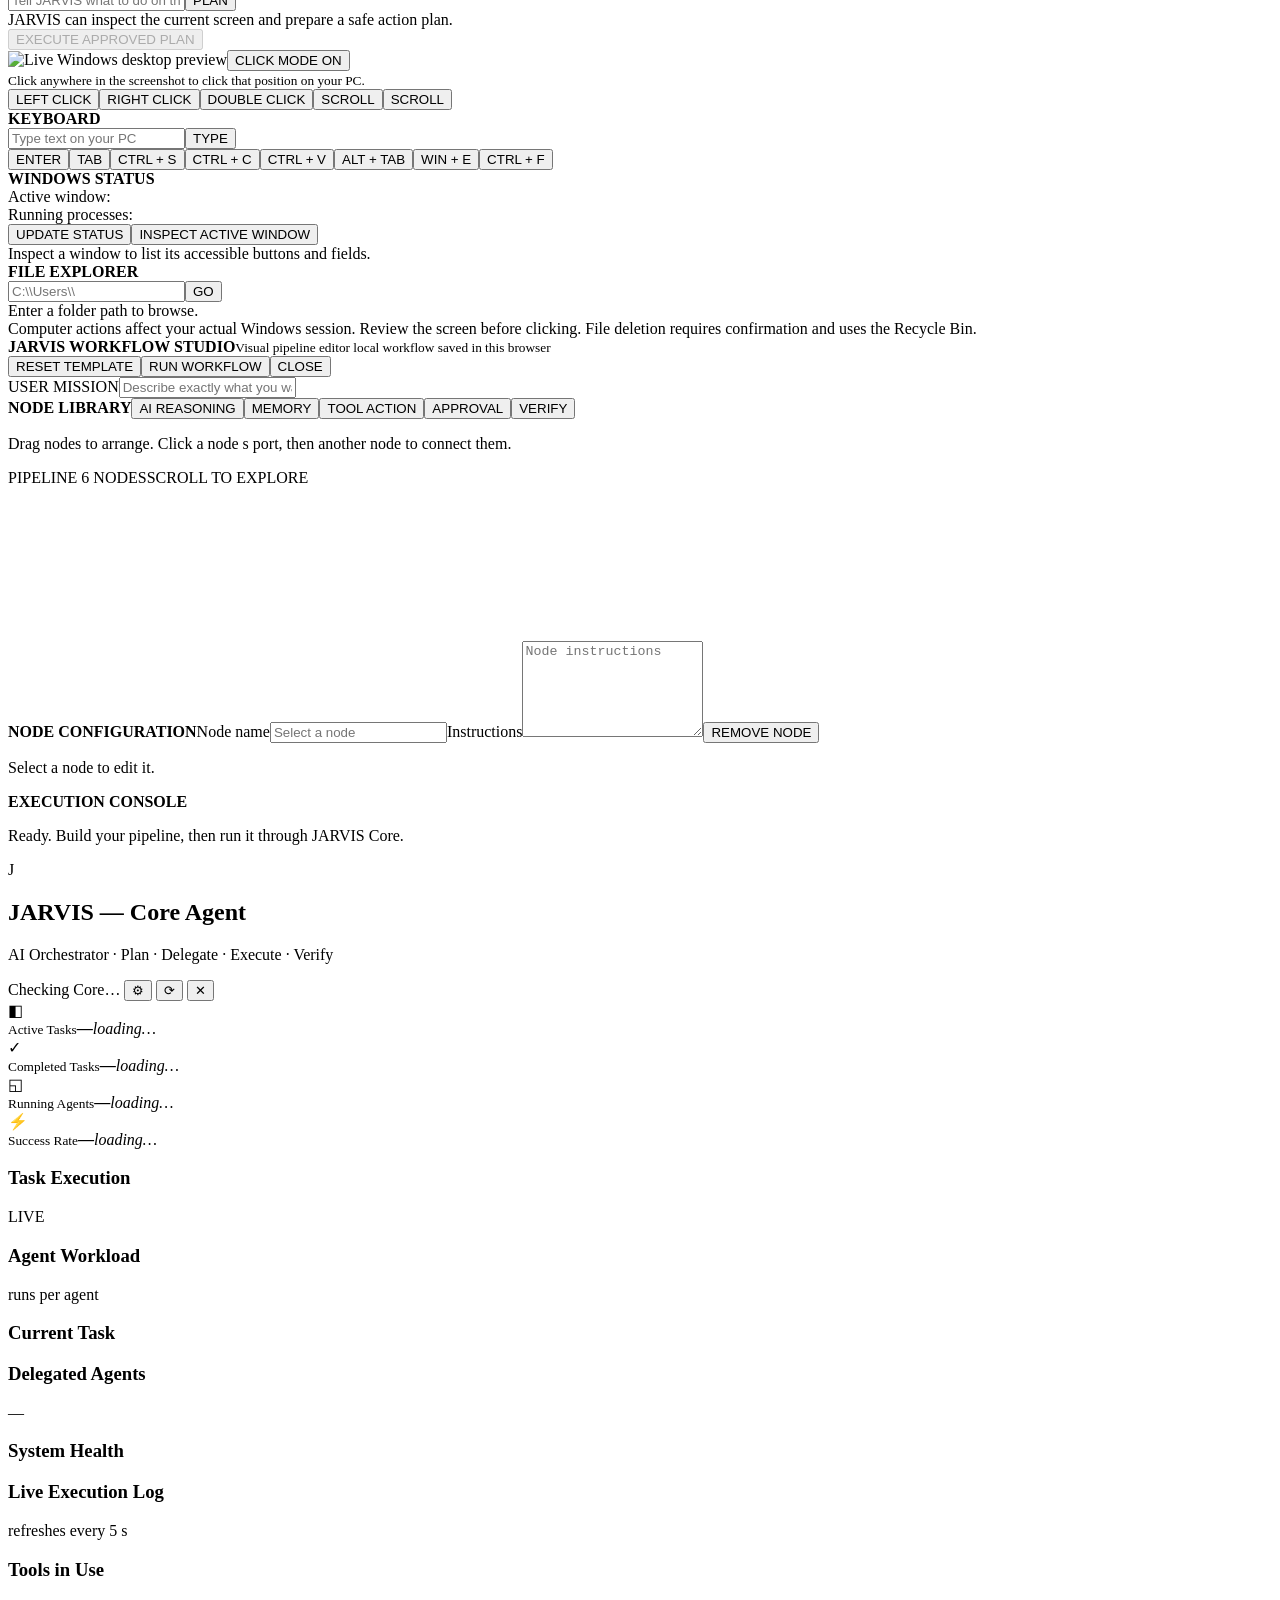
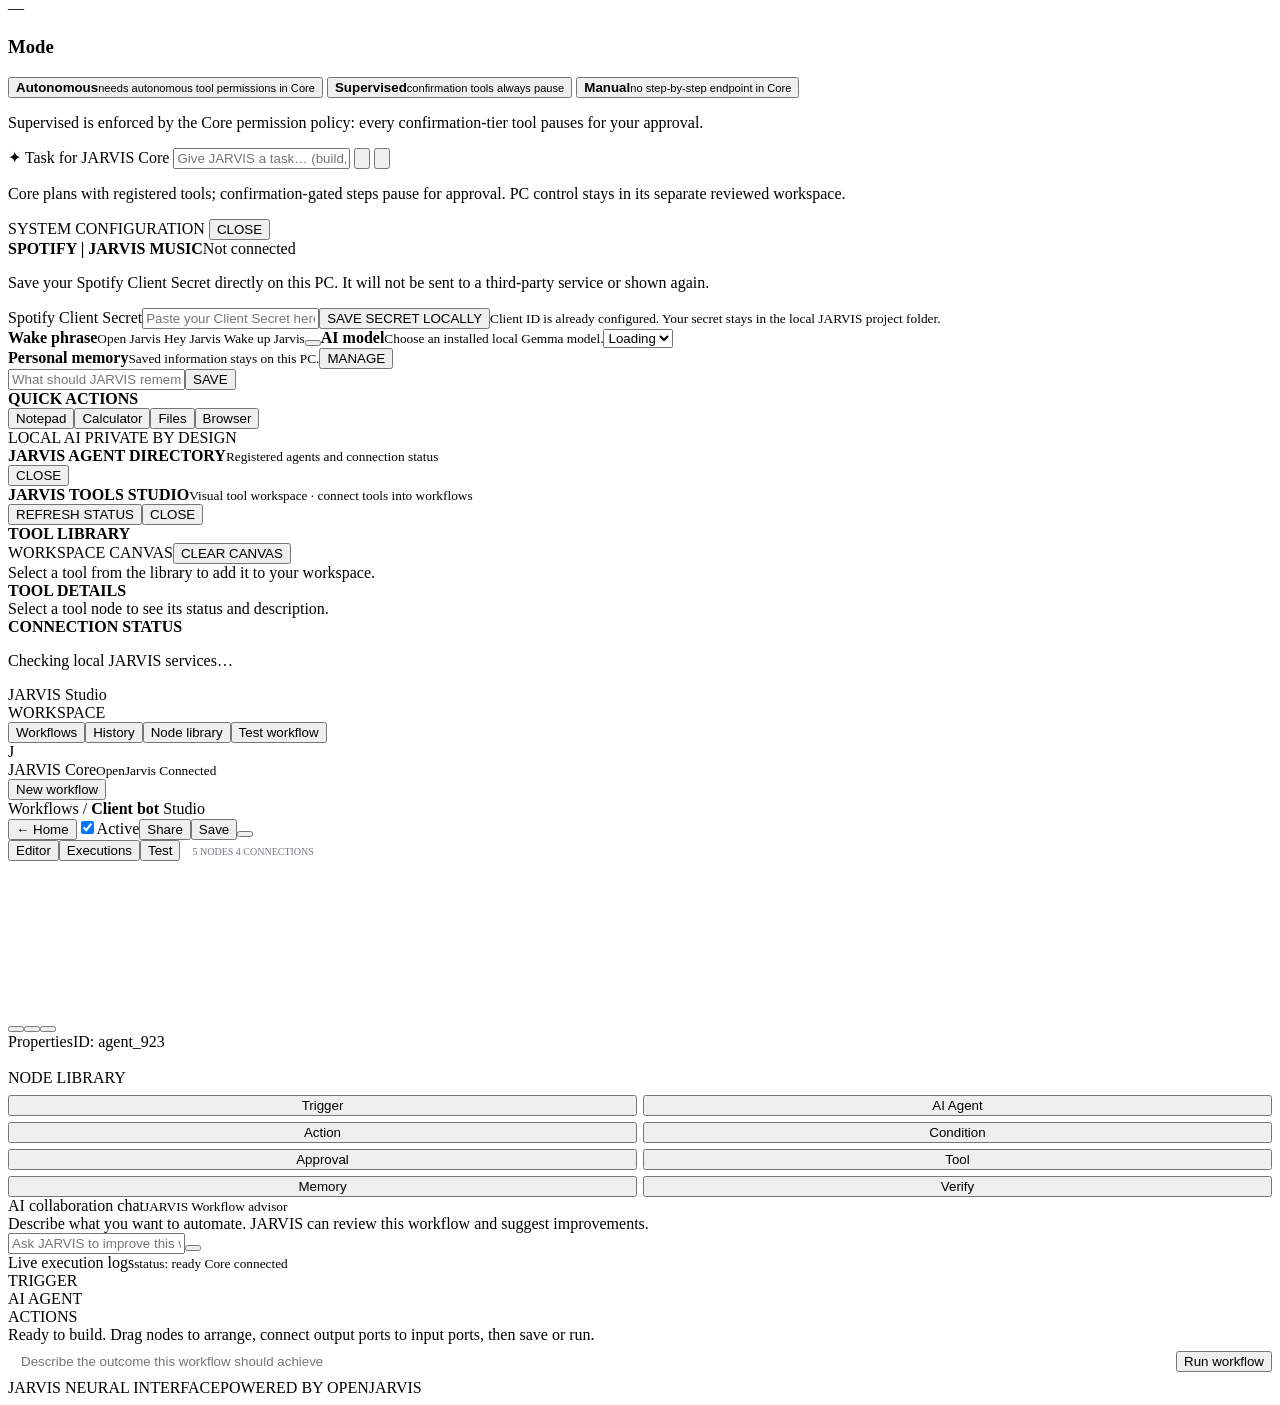
==== commit be1ee17b: "feat(ui): redesign the Core Agent panel with live metrics The old stacked run list hid what Core was" ====
--- a/web/index.html
+++ b/web/index.html
@@ -1,5 +1,5 @@
 <!doctype html>
-<html lang="en"><head><meta charset="utf-8"><meta name="viewport" content="width=device-width,initial-scale=1"><meta name="theme-color" content="#050b12"><title>JARVIS</title><link rel="preconnect" href="https://fonts.googleapis.com"><link rel="preconnect" href="https://fonts.gstatic.com" crossorigin><link href="https://fonts.googleapis.com/css2?family=DM+Sans:wght@400;500;600;700&family=Space+Grotesk:wght@400;500;600;700&display=swap" rel="stylesheet"><link rel="stylesheet" href="/style.css?v=jarvis-cinematic-fix-20261126-2"><link rel="stylesheet" href="/openjarvis.css?v=20261127-agents-rail-1"><link rel="stylesheet" href="/openjarvis-orb.css?v=20261126-2"><link rel="stylesheet" href="/workflow-studio.css?v=20261127-home-1"><link rel="stylesheet" href="/neural-orb.css?v=20261126-9"><link rel="stylesheet" href="/camera.css?v=20261126-1"><link rel="stylesheet" href="/tools-agents.css?v=20261126-1"><link rel="stylesheet" href="/viz.css?v=20261127-2"></head>
+<html lang="en"><head><meta charset="utf-8"><meta name="viewport" content="width=device-width,initial-scale=1"><meta name="theme-color" content="#050b12"><title>JARVIS</title><link rel="preconnect" href="https://fonts.googleapis.com"><link rel="preconnect" href="https://fonts.gstatic.com" crossorigin><link href="https://fonts.googleapis.com/css2?family=DM+Sans:wght@400;500;600;700&family=Space+Grotesk:wght@400;500;600;700&display=swap" rel="stylesheet"><link rel="stylesheet" href="/style.css?v=jarvis-cinematic-fix-20261126-2"><link rel="stylesheet" href="/openjarvis.css?v=20261127-agents-rail-1"><link rel="stylesheet" href="/openjarvis-orb.css?v=20261126-2"><link rel="stylesheet" href="/workflow-studio.css?v=20261127-home-1"><link rel="stylesheet" href="/neural-orb.css?v=20261126-9"><link rel="stylesheet" href="/camera.css?v=20261126-1"><link rel="stylesheet" href="/tools-agents.css?v=20261126-1"><link rel="stylesheet" href="/viz.css?v=20261127-2"><link rel="stylesheet" href="/core-agent.css?v=20261127-3"></head>
 <body><div class="backdrop"><div class="blur b1"></div><div class="blur b2"></div><div class="stars"></div><div class="scanlines"></div></div>
 <div class="app-shell jarvis-redesign"><header class="topbar"><div class="brand"><div class="brand-icon">J<span></span></div><div><strong>JARVIS</strong><small>PERSONAL AI SYSTEM</small></div></div><div class="brain-pill"><i id="statusDot"></i><span>OpenJarvis</span><small id="statusText">CONNECTING</small><b id="modelLabel">Qwen 3.5 4B</b></div><nav class="top-actions"><button id="cinemaBtn" class="small-btn" title="Toggle immersive interface">CINEMATIC VIEW</button><button id="cameraBtn" class="small-btn" title="Connect a camera">CAMERA</button><button id="computerBtn" class="small-btn" title="Computer control">PC CONTROL</button><button id="coreAgentBtn" class="small-btn" title="Core agent tasks">CORE AGENT</button><button id="workflowBtn" class="small-btn" title="Visual workflow editor">WORKFLOW</button><button id="settingsBtn" class="icon-btn" title="Settings" aria-label="Settings">   </button></nav></header>
 <main class="jarvis-layout"><aside class="left-rail"><button class="rail-item active" data-nav="chat">    <span>Chat</span></button><button class="rail-item" id="railAgents">    <span>Agents</span></button><button class="rail-item" id="railWorkflows">    <span>Workflows</span></button><button class="rail-item" id="railVisuals"><span>Visuals</span></button><button class="rail-item" id="railPC">    <span>PC Control</span></button><button class="rail-item" data-action="file_explorer">    <span>Files</span></button><button class="rail-item" id="railMemory">    <span>Memory</span></button><button class="rail-item" id="railTools">    <span>Tools</span></button><button class="rail-item" id="railSettings">    <span>Settings</span></button></aside>
@@ -20,11 +20,81 @@
 <div class="control-card"><b>WINDOWS STATUS</b><div id="activeWindow" class="active-window">Active window:    </div><div id="processCount" class="active-window">Running processes:    </div><button id="refreshStatus" class="small-btn">UPDATE STATUS</button><button id="inspectControls" class="small-btn">INSPECT ACTIVE WINDOW</button><div id="uiControls" class="ui-controls">Inspect a window to list its accessible buttons and fields.</div></div>
 <div class="control-card"><b>FILE EXPLORER</b><div class="type-row"><input id="filePath" placeholder="C:\\Users\\   "><button id="browseFiles">GO</button></div><div id="fileList" class="file-list">Enter a folder path to browse.</div></div>
 </div></div><div class="computer-warning">Computer actions affect your actual Windows session. Review the screen before clicking. File deletion requires confirmation and uses the Recycle Bin.</div>
-</section><section id="workflowPanel" class="workflow-panel hidden"><div class="computer-head"><div><b>JARVIS WORKFLOW STUDIO</b><small id="workflowStatus">Visual pipeline editor    local workflow saved in this browser</small></div><div class="computer-head-actions"><button id="workflowReset" class="small-btn">RESET TEMPLATE</button><button id="workflowRun" class="small-btn">RUN WORKFLOW</button><button id="closeWorkflow" class="text-btn">CLOSE</button></div></div><div class="workflow-mission"><label for="workflowMission">USER MISSION</label><input id="workflowMission" maxlength="4000" placeholder="Describe exactly what you want JARVIS to do before running this workflow."></div><div class="workflow-layout"><aside class="workflow-tools"><b>NODE LIBRARY</b><button data-add-node="reason">    AI REASONING</button><button data-add-node="memory">    MEMORY</button><button data-add-node="tool">    TOOL ACTION</button><button data-add-node="approval">    APPROVAL</button><button data-add-node="verify">    VERIFY</button><p>Drag nodes to arrange. Click a node   s port, then another node to connect them.</p></aside><div class="workflow-canvas-area"><div class="workflow-canvas-head"><span id="workflowCount">PIPELINE    6 NODES</span><span>SCROLL TO EXPLORE</span></div><div id="jarvisWorkflowCanvas" class="jarvis-workflow-canvas"><svg id="jarvisWorkflowWires"></svg><div id="jarvisWorkflowNodes"></div></div></div><aside class="workflow-inspector"><b>NODE CONFIGURATION</b><label>Node name<input id="workflowNodeName" placeholder="Select a node"></label><label>Instructions<textarea id="workflowNodeDetail" rows="6" placeholder="Node instructions   "></textarea></label><button id="workflowDeleteNode" class="small-btn">REMOVE NODE</button><p id="workflowConnectHint">Select a node to edit it.</p></aside></div><div class="workflow-console"><b>EXECUTION CONSOLE</b><p id="workflowLog">Ready. Build your pipeline, then run it through JARVIS Core.</p></div></section><section id="coreAgentPanel" class="core-agent-panel hidden">
-<div class="computer-head"><div><b>JARVIS CORE AGENT</b><small id="coreAgentStatus">Connected to the local planning and execution engine</small></div><div class="computer-head-actions"><button id="refreshCoreRuns" class="small-btn">REFRESH</button><button id="closeCoreAgent" class="text-btn">CLOSE</button></div></div>
-<div class="task-card"><b>DELEGATE A TASK</b><form id="coreRunForm" class="type-row"><input id="coreGoal" maxlength="8000" placeholder="Describe a task for JARVIS Core   "><button id="coreRunSubmit" type="submit">START</button></form><div class="vision-summary">Core will create a bounded plan using its registered tools. Actions requiring confirmation pause here. PC control remains in its separate reviewed workspace.</div></div>
-<div id="coreRunList" class="core-run-list"><div class="vision-summary">Loading recent agent runs   </div></div>
-<div class="computer-warning">Approval authorizes the exact pending tool step shown below. Rejecting stops that run. No unrestricted shell or automatic deployment is exposed here.</div>
+</section><section id="workflowPanel" class="workflow-panel hidden"><div class="computer-head"><div><b>JARVIS WORKFLOW STUDIO</b><small id="workflowStatus">Visual pipeline editor    local workflow saved in this browser</small></div><div class="computer-head-actions"><button id="workflowReset" class="small-btn">RESET TEMPLATE</button><button id="workflowRun" class="small-btn">RUN WORKFLOW</button><button id="closeWorkflow" class="text-btn">CLOSE</button></div></div><div class="workflow-mission"><label for="workflowMission">USER MISSION</label><input id="workflowMission" maxlength="4000" placeholder="Describe exactly what you want JARVIS to do before running this workflow."></div><div class="workflow-layout"><aside class="workflow-tools"><b>NODE LIBRARY</b><button data-add-node="reason">    AI REASONING</button><button data-add-node="memory">    MEMORY</button><button data-add-node="tool">    TOOL ACTION</button><button data-add-node="approval">    APPROVAL</button><button data-add-node="verify">    VERIFY</button><p>Drag nodes to arrange. Click a node   s port, then another node to connect them.</p></aside><div class="workflow-canvas-area"><div class="workflow-canvas-head"><span id="workflowCount">PIPELINE    6 NODES</span><span>SCROLL TO EXPLORE</span></div><div id="jarvisWorkflowCanvas" class="jarvis-workflow-canvas"><svg id="jarvisWorkflowWires"></svg><div id="jarvisWorkflowNodes"></div></div></div><aside class="workflow-inspector"><b>NODE CONFIGURATION</b><label>Node name<input id="workflowNodeName" placeholder="Select a node"></label><label>Instructions<textarea id="workflowNodeDetail" rows="6" placeholder="Node instructions   "></textarea></label><button id="workflowDeleteNode" class="small-btn">REMOVE NODE</button><p id="workflowConnectHint">Select a node to edit it.</p></aside></div><div class="workflow-console"><b>EXECUTION CONSOLE</b><p id="workflowLog">Ready. Build your pipeline, then run it through JARVIS Core.</p></div></section><section id="coreAgentPanel" class="core-agent-panel hidden" aria-label="JARVIS Core Agent">
+<div class="ca-shell">
+<header class="ca-header">
+<div class="ca-brand"><span class="ca-mark" aria-hidden="true">J</span><div class="ca-brand-text"><h2>JARVIS <span class="ca-dash">—</span> Core Agent</h2><p>AI Orchestrator · Plan · Delegate · Execute · Verify</p></div></div>
+<div class="ca-header-actions">
+<span id="coreAgentStatus" class="ca-status ca-status--unknown" role="status"><i aria-hidden="true"></i><span id="caStatusText">Checking Core…</span></span>
+<button id="caSettings" type="button" class="ca-icon" aria-label="Open system settings" title="System settings">⚙</button>
+<button id="refreshCoreRuns" type="button" class="ca-icon" aria-label="Refresh Core Agent data" title="Refresh">⟳</button>
+<button id="closeCoreAgent" type="button" class="ca-icon ca-icon--close" aria-label="Close Core Agent" title="Close">✕</button>
+</div>
+</header>
+
+<div class="ca-kpis" aria-label="Core Agent metrics">
+<article class="ca-kpi ca-kpi--violet"><span class="ca-kpi-icon" aria-hidden="true">◧</span><div class="ca-kpi-body"><small>Active Tasks</small><strong id="caKpiActive">—</strong><em id="caKpiActiveNote">loading…</em></div></article>
+<article class="ca-kpi ca-kpi--teal"><span class="ca-kpi-icon" aria-hidden="true">✓</span><div class="ca-kpi-body"><small>Completed Tasks</small><strong id="caKpiCompleted">—</strong><em id="caKpiCompletedNote">loading…</em></div></article>
+<article class="ca-kpi ca-kpi--blue"><span class="ca-kpi-icon" aria-hidden="true">◱</span><div class="ca-kpi-body"><small>Running Agents</small><strong id="caKpiAgents">—</strong><em id="caKpiAgentsNote">loading…</em></div></article>
+<article class="ca-kpi ca-kpi--purple"><span class="ca-kpi-icon" aria-hidden="true">⚡</span><div class="ca-kpi-body"><small>Success Rate</small><strong id="caKpiSuccess">—</strong><em id="caKpiSuccessNote">loading…</em></div></article>
+</div>
+
+<div class="ca-grid">
+<section class="ca-card ca-span-7" aria-labelledby="caExecTitle">
+<header class="ca-card-head"><h3 id="caExecTitle">Task Execution</h3><span class="ca-live" id="caLiveBadge">LIVE</span></header>
+<div id="caExecutionChart" class="ca-chart" role="img" aria-label="Steps executed per recent Core run"></div>
+</section>
+
+<section class="ca-card ca-span-5" aria-labelledby="caWorkloadTitle">
+<header class="ca-card-head"><h3 id="caWorkloadTitle">Agent Workload</h3><span class="ca-hint">runs per agent</span></header>
+<div id="caWorkloadChart" class="ca-chart" role="img" aria-label="Core runs handled per agent role"></div>
+</section>
+
+<section class="ca-card ca-span-6" aria-labelledby="caCurrentTitle">
+<header class="ca-card-head"><h3 id="caCurrentTitle">Current Task</h3><div id="caRunChips" class="ca-chips" aria-label="Recent runs"></div></header>
+<div id="caCurrentTask" class="ca-current"></div>
+</section>
+
+<section class="ca-card ca-span-3" aria-labelledby="caAgentsTitle">
+<header class="ca-card-head"><h3 id="caAgentsTitle">Delegated Agents</h3><span class="ca-hint" id="caAgentsHint">—</span></header>
+<div id="caDelegatedAgents" class="ca-agent-list"></div>
+</section>
+
+<section class="ca-card ca-span-3" aria-labelledby="caHealthTitle">
+<header class="ca-card-head"><h3 id="caHealthTitle">System Health</h3></header>
+<div id="caSystemHealth" class="ca-health"></div>
+</section>
+
+<section class="ca-card ca-span-8" aria-labelledby="caLogTitle">
+<header class="ca-card-head"><h3 id="caLogTitle">Live Execution Log</h3><span class="ca-hint" id="caLogHint">refreshes every 5 s</span></header>
+<div id="caExecutionLog" class="ca-log" role="log" aria-live="polite"></div>
+</section>
+
+<section class="ca-card ca-span-4" aria-labelledby="caToolsTitle">
+<header class="ca-card-head"><h3 id="caToolsTitle">Tools in Use</h3><span class="ca-hint" id="caToolsHint">—</span></header>
+<div id="caTools" class="ca-tools"></div>
+</section>
+</div>
+
+<section class="ca-modes" aria-labelledby="caModeTitle">
+<h3 id="caModeTitle">Mode</h3>
+<div class="ca-mode-list" role="radiogroup" aria-labelledby="caModeTitle">
+<button type="button" id="caModeAutonomous" class="ca-mode" role="radio" aria-checked="false" aria-disabled="true"><span class="ca-radio" aria-hidden="true"></span><span class="ca-mode-text"><b>Autonomous</b><small>needs autonomous tool permissions in Core</small></span></button>
+<button type="button" id="caModeSupervised" class="ca-mode is-active" role="radio" aria-checked="true" aria-disabled="true"><span class="ca-radio" aria-hidden="true"></span><span class="ca-mode-text"><b>Supervised</b><small>confirmation tools always pause</small></span></button>
+<button type="button" id="caModeManual" class="ca-mode" role="radio" aria-checked="false" aria-disabled="true"><span class="ca-radio" aria-hidden="true"></span><span class="ca-mode-text"><b>Manual</b><small>no step-by-step endpoint in Core</small></span></button>
+</div>
+<p id="caModeNote" class="ca-mode-note">Supervised is enforced by the Core permission policy: every confirmation-tier tool pauses for your approval.</p>
+</section>
+
+<form id="coreRunForm" class="ca-mission" autocomplete="off">
+<span class="ca-mission-mark" aria-hidden="true">✦</span>
+<label class="ca-sr" for="coreGoal">Task for JARVIS Core</label>
+<input id="coreGoal" maxlength="8000" placeholder="Give JARVIS a task… (build, automate, analyse, edit, deploy)">
+<button type="button" id="caMic" class="ca-mission-btn" aria-label="Dictate a task" title="Dictate a task"><svg viewBox="0 0 24 24" aria-hidden="true"><rect x="9" y="3" width="6" height="11" rx="3"/><path d="M5.5 11a6.5 6.5 0 0 0 13 0M12 17.5V21"/></svg></button>
+<button id="coreRunSubmit" type="submit" class="ca-send" aria-label="Send task"><svg viewBox="0 0 24 24" aria-hidden="true"><path d="M4 12 20 4l-5.5 16-3.2-6.3L4 12Z"/></svg></button>
+</form>
+<p class="ca-footnote">Core plans with registered tools; confirmation-gated steps pause for approval. PC control stays in its separate reviewed workspace.</p>
+</div>
 </section><section id="settings" class="settings-panel hidden"><div class="settings-title">SYSTEM CONFIGURATION <button id="closeSettings" class="text-btn">CLOSE</button></div><div class="spotify-setup"><div class="spotify-setup-head"><b>SPOTIFY | JARVIS MUSIC</b><span id="spotifySetupState">Not connected</span></div><p>Save your Spotify Client Secret directly on this PC. It will not be sent to a third-party service or shown again.</p><label for="spotifyClientSecret">Spotify Client Secret</label><input id="spotifyClientSecret" type="password" autocomplete="new-password" placeholder="Paste your Client Secret here"><button id="saveSpotifySecret" class="small-btn">SAVE SECRET LOCALLY</button><small id="spotifySetupMessage">Client ID is already configured. Your secret stays in the local JARVIS project folder.</small></div><label class="setting-row"><span><b>Wake phrase</b><small>Open Jarvis    Hey Jarvis    Wake up Jarvis</small></span><button id="wakeToggle" class="switch on" aria-label="Toggle wake phrase"><i></i></button></label><label class="setting-row"><span><b>AI model</b><small>Choose an installed local Gemma model.</small></span><select id="modelSelect"><option>Loading   </option></select></label><div class="setting-row memory-setting"><span><b>Personal memory</b><small>Saved information stays on this PC.</small></span><button id="memoryToggle" class="small-btn">MANAGE</button></div><div id="memoryArea" class="memory-area hidden"><div class="memory-add"><input id="memoryInput" maxlength="500" placeholder="What should JARVIS remember?"><button id="saveMemory" class="small-btn">SAVE</button></div><div id="memoryList" class="memory-list"></div></div><div class="quick-actions"><b>QUICK ACTIONS</b><div><button data-action="notepad">Notepad</button><button data-action="calculator">Calculator</button><button data-action="file_explorer">Files</button><button data-action="browser">Browser</button></div></div><div class="settings-foot">LOCAL AI    PRIVATE BY DESIGN</div></section></main><section id="agentDirectory" class="jarvis-directory hidden"><div class="computer-head"><div><b>JARVIS AGENT DIRECTORY</b><small>Registered agents and connection status</small></div><button class="text-btn" id="closeAgentDirectory">CLOSE</button></div><div class="directory-grid" id="agentCards"></div></section><section id="toolsStudio" class="tools-studio hidden"><header class="computer-head"><div><b>JARVIS TOOLS STUDIO</b><small>Visual tool workspace · connect tools into workflows</small></div><div class="computer-head-actions"><button class="small-btn" id="toolsRefresh">REFRESH STATUS</button><button class="text-btn" id="closeToolsStudio">CLOSE</button></div></header><div class="tools-workspace"><aside class="tools-library"><b>TOOL LIBRARY</b><div id="toolCategories"></div></aside><div class="tools-canvas-wrap"><div class="tools-canvas-head"><span>WORKSPACE CANVAS</span><button class="small-btn" id="toolsClear">CLEAR CANVAS</button></div><div id="toolsCanvas" class="tools-canvas"><div class="tools-empty">Select a tool from the library to add it to your workspace.</div></div></div><aside class="tools-inspector"><b>TOOL DETAILS</b><div id="toolDetails">Select a tool node to see its status and description.</div><div class="tools-console"><b>CONNECTION STATUS</b><p id="toolsStatus">Checking local JARVIS services…</p></div></aside></div></section><section id="workflowStudio" class="hidden" aria-label="JARVIS Workflow Studio">
 <aside class="ws-sidebar"><div class="ws-brand"><span class="ws-brand-mark">   </span> JARVIS Studio</div><div class="ws-side-label">WORKSPACE</div><nav class="ws-nav"><button class="active" data-ws-tab="Editor"><span class="ws-nav-icon">   </span> Workflows</button><button data-ws-tab="Executions"><span class="ws-nav-icon">   </span> History</button><button data-ws-add="agent"><span class="ws-nav-icon">   </span> Node library</button><button data-ws-tab="Test"><span class="ws-nav-icon">   </span> Test workflow</button></nav><div class="ws-sidebar-spacer"></div><div class="ws-user"><span class="ws-avatar">J</span><div>JARVIS Core<small>OpenJarvis    Connected</small></div></div><button id="wsNew" class="ws-new">    New workflow</button></aside>
 <div class="ws-main"><header class="ws-topbar"><div class="ws-crumb"><span>   </span> Workflows <span>/</span> <strong>Client bot</strong> <span class="ws-chip">Studio</span></div><div class="ws-top-actions"><button id="wsHome" class="ws-btn ws-home" title="Back to JARVIS home screen">&larr; Home</button><label class="ws-active"><input id="wsToggle" type="checkbox" checked><span id="wsActiveLabel">Active</span></label><button id="wsShare" class="ws-btn">Share</button><button id="wsSave" class="ws-btn primary">Save</button><button id="wsClose" class="ws-btn">   </button></div></header>
@@ -33,5 +103,5 @@
 <div class="ws-bottom"><section class="ws-chat"><div class="ws-panel-head"><span>AI collaboration chat</span><small>JARVIS    Workflow advisor</small></div><div id="wsChatBody" class="ws-chat-body"><div class="ws-chat-msg">Describe what you want to automate. JARVIS can review this workflow and suggest improvements.</div></div><form id="wsChatForm" class="ws-chat-form"><input id="wsChatInput" placeholder="Ask JARVIS to improve this workflow   " autocomplete="off"><button type="submit">   </button></form></section>
 <section class="ws-logs"><div class="ws-panel-head"><span id="wsBottomTitle">Live execution logs</span><small id="wsStatus">status: ready    Core connected</small></div><div class="ws-log-grid"><div id="wsRunSteps" class="ws-run-steps"><div class="ws-run-step">    TRIGGER</div><div class="ws-run-step">    AI AGENT</div><div class="ws-run-step">    ACTIONS</div></div><div id="wsLogOutput" class="ws-log-output">Ready to build. Drag nodes to arrange, connect output ports to input ports, then save or run.</div></div></section></div>
 <div style="display:grid;grid-template-columns:minmax(0,1fr) auto;gap:8px;align-items:center"><input id="wsMission" maxlength="8000" style="min-width:0;padding:9px 12px;border:1px solid #ffffff20;border-radius:8px;background:#ffffff0a;color:#eee" placeholder="Describe the outcome this workflow should achieve"><button id="wsRun" class="ws-btn primary">    Run workflow</button></div>
-</div></div></section><footer class="redesign-footer"><span>JARVIS NEURAL INTERFACE</span><span>POWERED BY OPENJARVIS</span></footer></div><script src="/app.js?v=20261126-bellavoice-3"></script><script src="/workflow-studio.js?v=20261127-home-1"></script><script src="/neural-orb.js?v=20261126-11"></script><script src="/camera.js?v=20261126-1"></script><script src="/tools-agents.js?v=20261126-2"></script><script src="/viz.js?v=20261127-2"></script></body></html>
+</div></div></section><footer class="redesign-footer"><span>JARVIS NEURAL INTERFACE</span><span>POWERED BY OPENJARVIS</span></footer></div><script src="/app.js?v=20261126-bellavoice-3"></script><script src="/core-agent.js?v=20261127-1"></script><script src="/workflow-studio.js?v=20261127-home-1"></script><script src="/neural-orb.js?v=20261126-11"></script><script src="/camera.js?v=20261126-1"></script><script src="/tools-agents.js?v=20261126-2"></script><script src="/viz.js?v=20261127-2"></script></body></html>
 
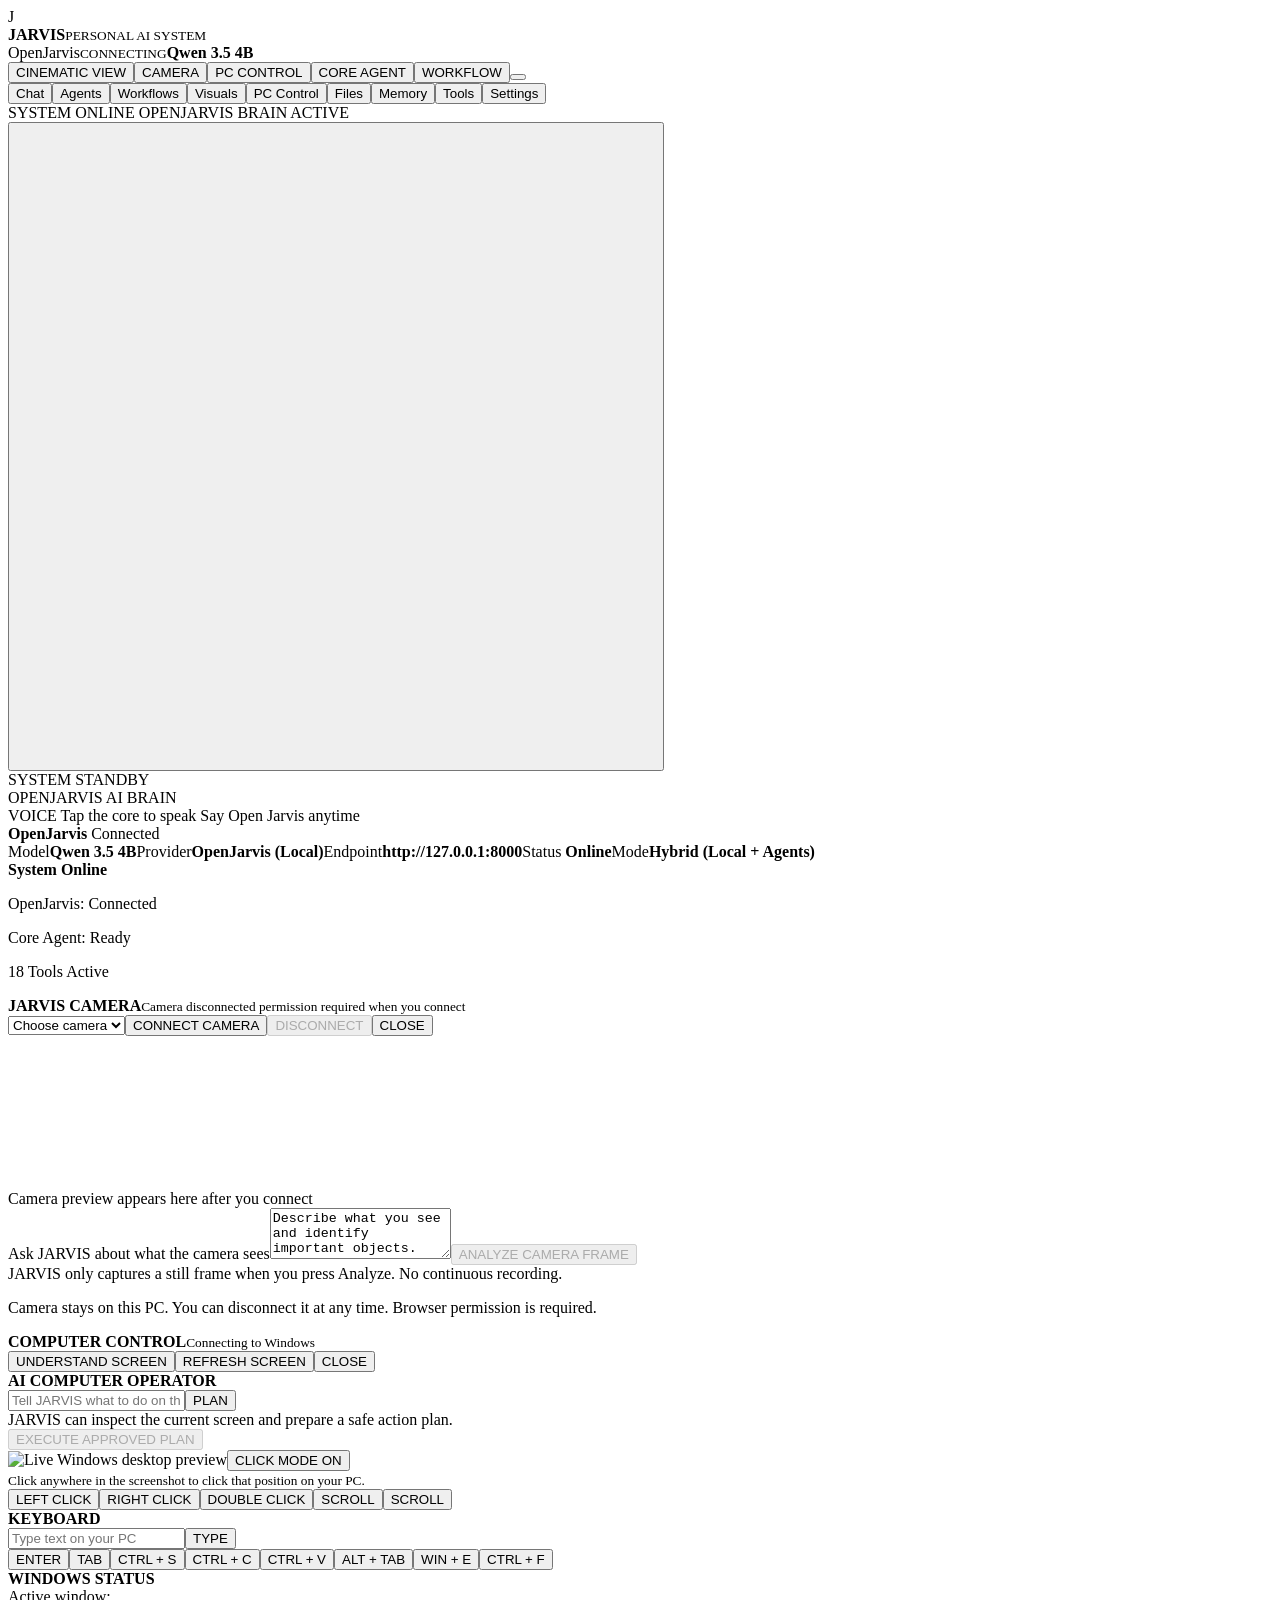
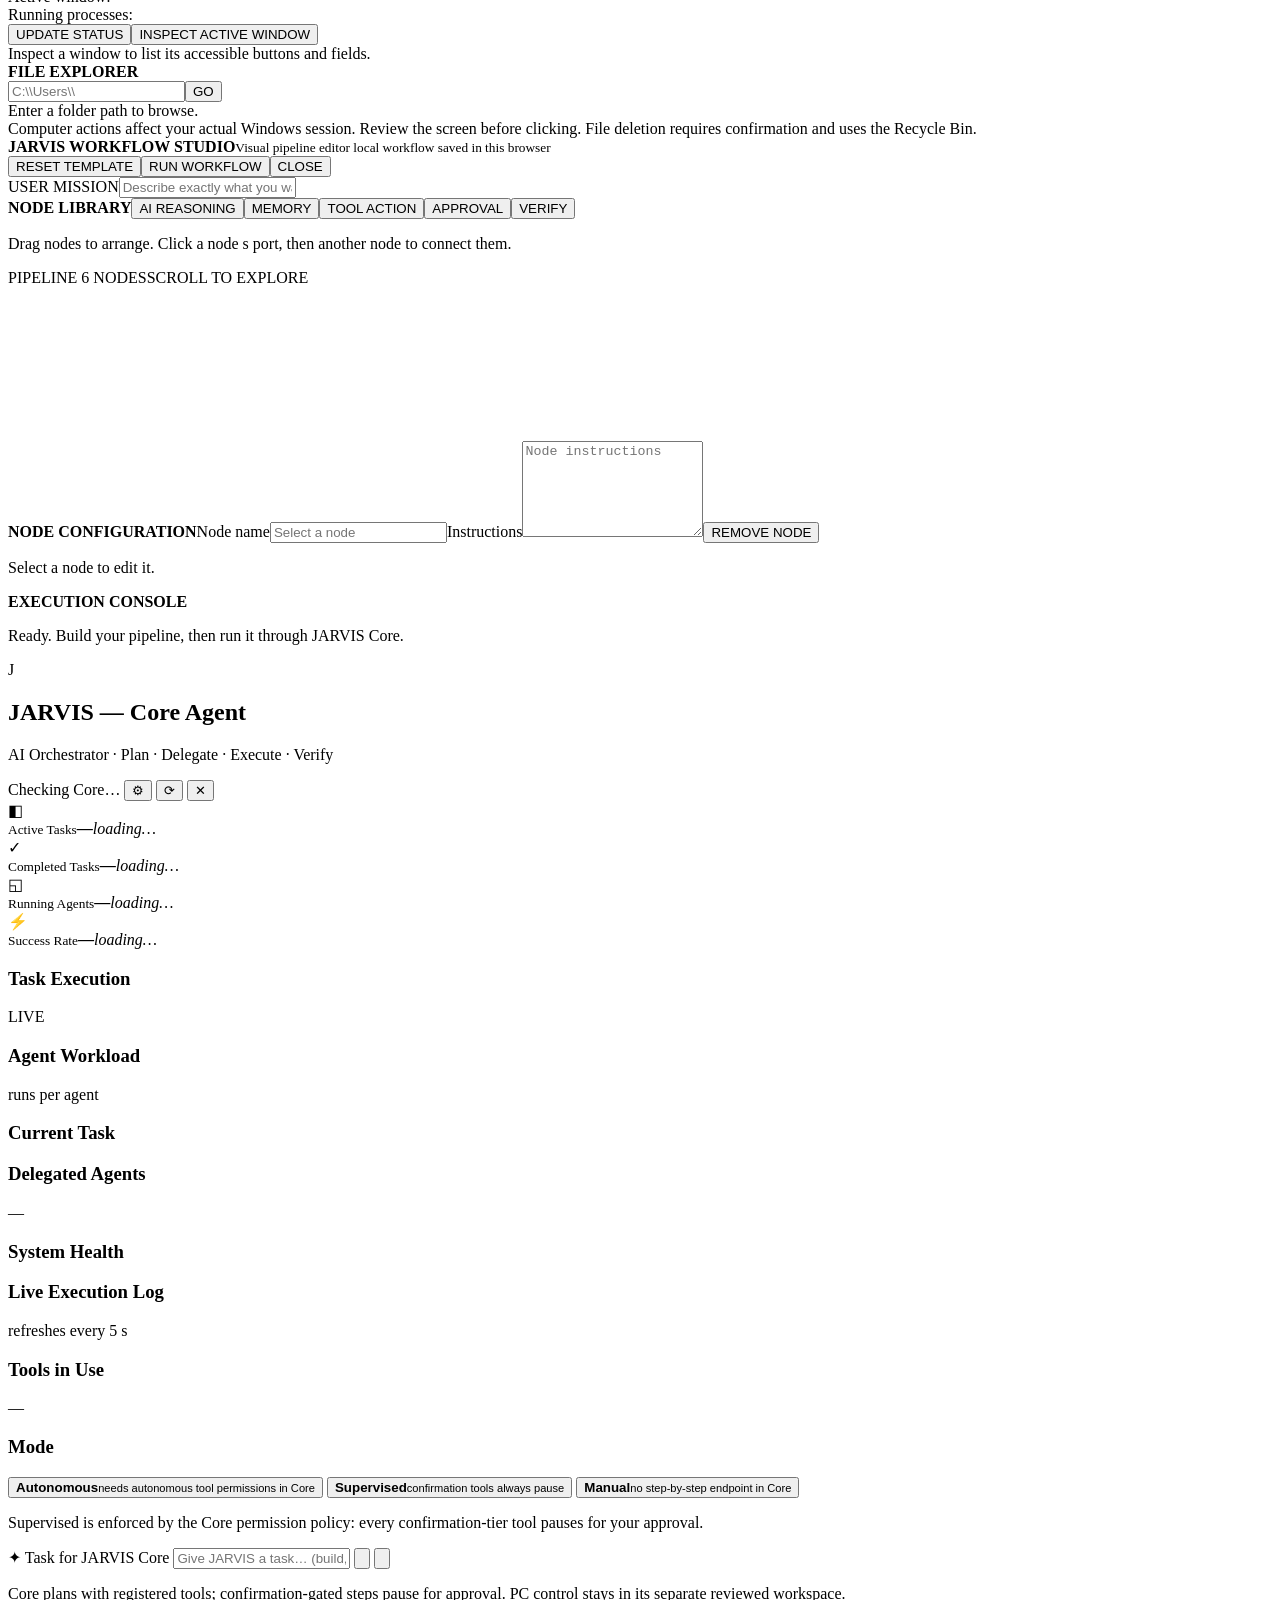
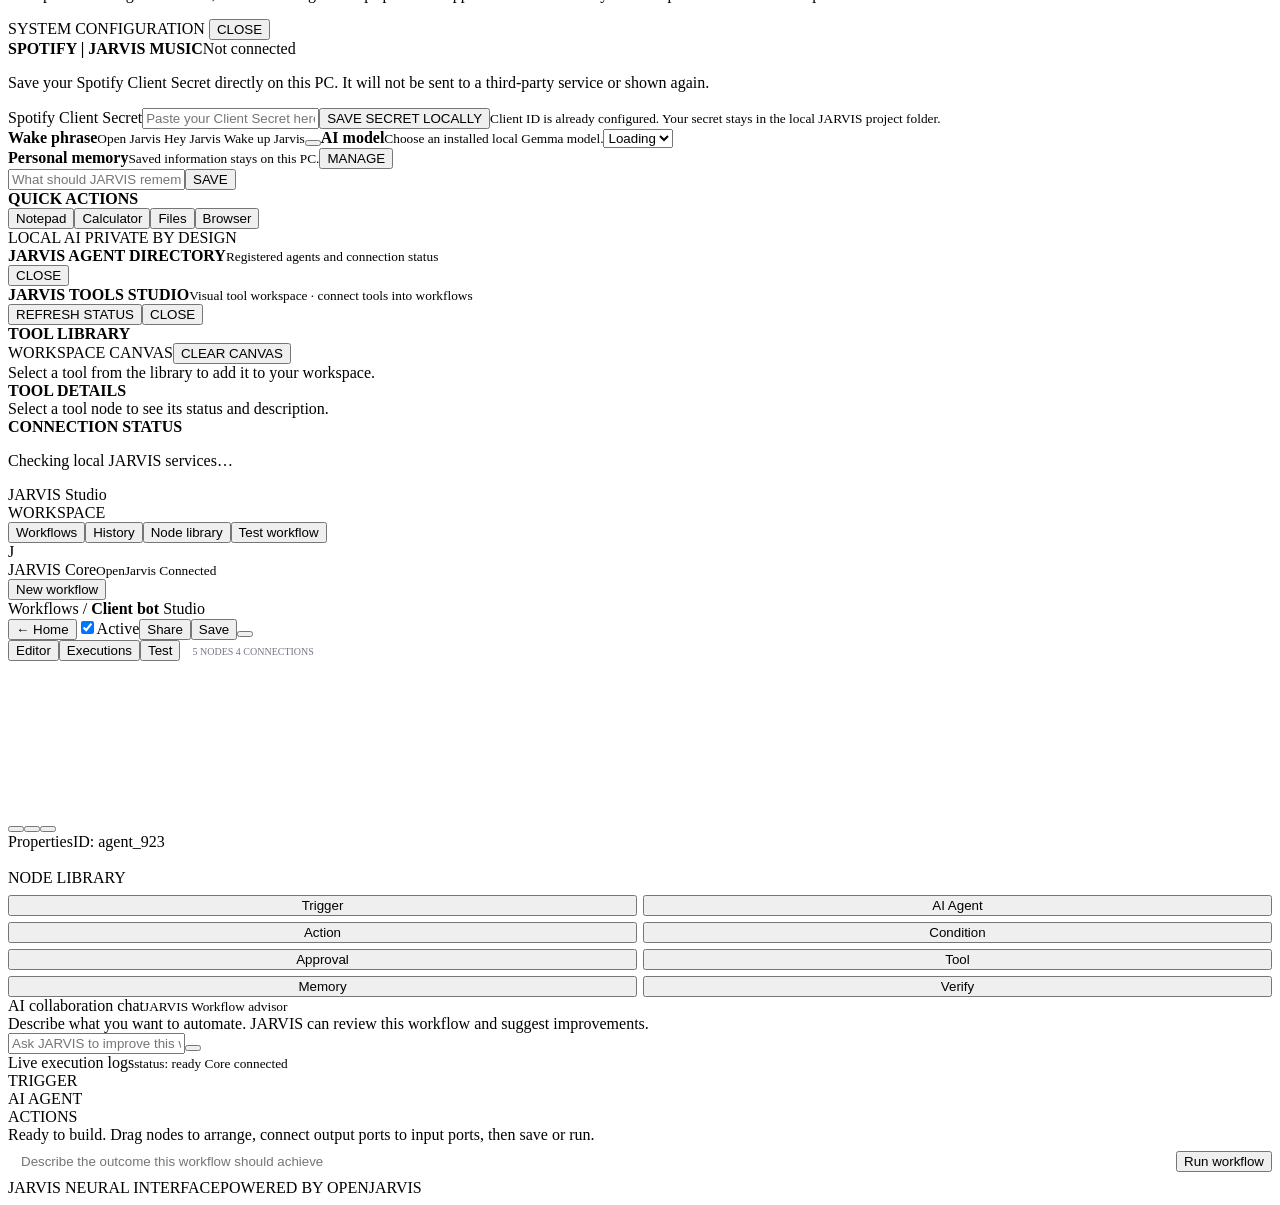
==== commit 60abf705: "feat(ui): rebuild the homepage orb as a dense particle sphere The homepage now carries the whole fir" ====
--- a/web/index.html
+++ b/web/index.html
@@ -1,12 +1,12 @@
 <!doctype html>
-<html lang="en"><head><meta charset="utf-8"><meta name="viewport" content="width=device-width,initial-scale=1"><meta name="theme-color" content="#050b12"><title>JARVIS</title><link rel="preconnect" href="https://fonts.googleapis.com"><link rel="preconnect" href="https://fonts.gstatic.com" crossorigin><link href="https://fonts.googleapis.com/css2?family=DM+Sans:wght@400;500;600;700&family=Space+Grotesk:wght@400;500;600;700&display=swap" rel="stylesheet"><link rel="stylesheet" href="/style.css?v=jarvis-cinematic-fix-20261126-2"><link rel="stylesheet" href="/openjarvis.css?v=20261127-agents-rail-1"><link rel="stylesheet" href="/openjarvis-orb.css?v=20261126-2"><link rel="stylesheet" href="/workflow-studio.css?v=20261127-home-1"><link rel="stylesheet" href="/neural-orb.css?v=20261126-9"><link rel="stylesheet" href="/camera.css?v=20261126-1"><link rel="stylesheet" href="/tools-agents.css?v=20261126-1"><link rel="stylesheet" href="/viz.css?v=20261127-2"><link rel="stylesheet" href="/core-agent.css?v=20261127-3"></head>
+<html lang="en"><head><meta charset="utf-8"><meta name="viewport" content="width=device-width,initial-scale=1"><meta name="theme-color" content="#050b12"><title>JARVIS</title><link rel="preconnect" href="https://fonts.googleapis.com"><link rel="preconnect" href="https://fonts.gstatic.com" crossorigin><link href="https://fonts.googleapis.com/css2?family=DM+Sans:wght@400;500;600;700&family=Space+Grotesk:wght@400;500;600;700&display=swap" rel="stylesheet"><link rel="stylesheet" href="/style.css?v=jarvis-cinematic-fix-20261126-2"><link rel="stylesheet" href="/openjarvis.css?v=20261127-agents-rail-1"><link rel="stylesheet" href="/openjarvis-orb.css?v=20261126-2"><link rel="stylesheet" href="/workflow-studio.css?v=20261127-home-1"><link rel="stylesheet" href="/neural-orb.css?v=20261126-9"><link rel="stylesheet" href="/camera.css?v=20261126-1"><link rel="stylesheet" href="/tools-agents.css?v=20261126-1"><link rel="stylesheet" href="/viz.css?v=20261127-2"><link rel="stylesheet" href="/core-agent.css?v=20261127-3"><link rel="stylesheet" href="/home-orb.css?v=20261127-3"></head>
 <body><div class="backdrop"><div class="blur b1"></div><div class="blur b2"></div><div class="stars"></div><div class="scanlines"></div></div>
 <div class="app-shell jarvis-redesign"><header class="topbar"><div class="brand"><div class="brand-icon">J<span></span></div><div><strong>JARVIS</strong><small>PERSONAL AI SYSTEM</small></div></div><div class="brain-pill"><i id="statusDot"></i><span>OpenJarvis</span><small id="statusText">CONNECTING</small><b id="modelLabel">Qwen 3.5 4B</b></div><nav class="top-actions"><button id="cinemaBtn" class="small-btn" title="Toggle immersive interface">CINEMATIC VIEW</button><button id="cameraBtn" class="small-btn" title="Connect a camera">CAMERA</button><button id="computerBtn" class="small-btn" title="Computer control">PC CONTROL</button><button id="coreAgentBtn" class="small-btn" title="Core agent tasks">CORE AGENT</button><button id="workflowBtn" class="small-btn" title="Visual workflow editor">WORKFLOW</button><button id="settingsBtn" class="icon-btn" title="Settings" aria-label="Settings">   </button></nav></header>
 <main class="jarvis-layout"><aside class="left-rail"><button class="rail-item active" data-nav="chat">    <span>Chat</span></button><button class="rail-item" id="railAgents">    <span>Agents</span></button><button class="rail-item" id="railWorkflows">    <span>Workflows</span></button><button class="rail-item" id="railVisuals"><span>Visuals</span></button><button class="rail-item" id="railPC">    <span>PC Control</span></button><button class="rail-item" data-action="file_explorer">    <span>Files</span></button><button class="rail-item" id="railMemory">    <span>Memory</span></button><button class="rail-item" id="railTools">    <span>Tools</span></button><button class="rail-item" id="railSettings">    <span>Settings</span></button></aside>
-<section class="stage"><div class="stage-kicker"><span class="pulse-dot"></span> SYSTEM ONLINE    OPENJARVIS BRAIN ACTIVE</div><h1 id="headline">I'm here<span>.</span></h1><p id="subheadline">Your personal AI. Always ready when you need it.</p>
+<section class="stage"><div class="stage-kicker"><span class="pulse-dot"></span> SYSTEM ONLINE    OPENJARVIS BRAIN ACTIVE</div>
 <div class="orb-zone"><div class="orb-halo halo-one"></div><div class="orb-halo halo-two"></div><div class="orb-halo halo-three"></div><button id="mic" class="orb" aria-label="Start voice conversation"><canvas id="neuralCore" width="640" height="640"></canvas><span class="orb-scan"></span></button><div class="orb-caption" id="state">SYSTEM STANDBY</div><div class="core-ring-label">OPENJARVIS <i>  </i> AI BRAIN</div></div>
 <div class="voice-hint"><span class="keyboard-key">VOICE</span> Tap the core to speak <span class="hint-dot">  </span><span id="wakeHint">Say    Open Jarvis    anytime</span></div>
-<div class="conversation chat-dock"><div class="conversation-head"><div><span class="conversation-title">JARVIS CHAT</span><span class="conversation-sub">Powered by OpenJarvis    Local + Agents</span></div><button id="clear" class="text-btn">CLEAR</button></div><div id="messages" class="messages"><div class="empty-state"><div class="empty-mark">   </div><div><b>Neural link established</b><span>JARVIS voice system active.</span></div></div></div><form id="chatForm" class="composer"><button type="button" id="attach" class="plus-btn" title="Quick actions">   </button><input id="prompt" autocomplete="off" placeholder="Ask JARVIS anything   " aria-label="Message JARVIS"><button class="voice-send" type="button" id="micQuick" aria-label="Voice input">   </button><button class="send-btn" type="submit" aria-label="Send message">   </button></form><div class="quick-actions-row"><button data-action="browser">Control PC</button><button id="quickAgent">Run Agent</button><button id="quickWorkflow">Create Workflow</button><button id="quickScreen">Analyze Screen</button><button id="quickVideo">Generate Video</button></div></div></section>
+</section>
 <aside class="right-panel"><div class="connection-card"><div class="connection-head"><div class="openjarvis-mark">   </div><div><b>OpenJarvis</b><span class="connected-state"><i></i> Connected</span></div></div><label>Model</label><strong id="connectionModel">Qwen 3.5 4B</strong><label>Provider</label><strong>OpenJarvis (Local)</strong><label>Endpoint</label><strong>http://127.0.0.1:8000</strong><label>Status</label><strong class="online-text">    Online</strong><label>Mode</label><strong>Hybrid (Local + Agents)</strong></div><div class="system-card"><span class="online-led"></span><b>System Online</b><p>OpenJarvis: Connected</p><p>Core Agent: Ready</p><p>18 Tools Active</p></div></aside>
 </main>
 <section id="cameraPanel" class="camera-panel hidden"><div class="computer-head"><div><b>JARVIS CAMERA</b><small id="cameraStatus">Camera disconnected    permission required when you connect</small></div><div class="computer-head-actions"><select id="cameraSelect" aria-label="Choose camera"><option value="">Choose camera</option></select><button id="cameraStart" class="small-btn">CONNECT CAMERA</button><button id="cameraStop" class="small-btn" disabled>DISCONNECT</button><button id="cameraClose" class="text-btn">CLOSE</button></div></div><div class="camera-layout"><div class="camera-preview"><video id="jarvisCameraVideo" autoplay playsinline muted></video><canvas id="jarvisCameraCanvas" hidden></canvas><div id="cameraPlaceholder">Camera preview appears here after you connect</div></div><div class="camera-side"><label for="cameraPrompt">Ask JARVIS about what the camera sees</label><textarea id="cameraPrompt" rows="3">Describe what you see and identify important objects.</textarea><button id="cameraAnalyze" class="execute-plan" disabled>ANALYZE CAMERA FRAME</button><div id="cameraAnswer" class="vision-summary">JARVIS only captures a still frame when you press Analyze. No continuous recording.</div><p class="computer-tip">Camera stays on this PC. You can disconnect it at any time. Browser permission is required.</p></div></div></section>
@@ -103,5 +103,5 @@
 <div class="ws-bottom"><section class="ws-chat"><div class="ws-panel-head"><span>AI collaboration chat</span><small>JARVIS    Workflow advisor</small></div><div id="wsChatBody" class="ws-chat-body"><div class="ws-chat-msg">Describe what you want to automate. JARVIS can review this workflow and suggest improvements.</div></div><form id="wsChatForm" class="ws-chat-form"><input id="wsChatInput" placeholder="Ask JARVIS to improve this workflow   " autocomplete="off"><button type="submit">   </button></form></section>
 <section class="ws-logs"><div class="ws-panel-head"><span id="wsBottomTitle">Live execution logs</span><small id="wsStatus">status: ready    Core connected</small></div><div class="ws-log-grid"><div id="wsRunSteps" class="ws-run-steps"><div class="ws-run-step">    TRIGGER</div><div class="ws-run-step">    AI AGENT</div><div class="ws-run-step">    ACTIONS</div></div><div id="wsLogOutput" class="ws-log-output">Ready to build. Drag nodes to arrange, connect output ports to input ports, then save or run.</div></div></section></div>
 <div style="display:grid;grid-template-columns:minmax(0,1fr) auto;gap:8px;align-items:center"><input id="wsMission" maxlength="8000" style="min-width:0;padding:9px 12px;border:1px solid #ffffff20;border-radius:8px;background:#ffffff0a;color:#eee" placeholder="Describe the outcome this workflow should achieve"><button id="wsRun" class="ws-btn primary">    Run workflow</button></div>
-</div></div></section><footer class="redesign-footer"><span>JARVIS NEURAL INTERFACE</span><span>POWERED BY OPENJARVIS</span></footer></div><script src="/app.js?v=20261126-bellavoice-3"></script><script src="/core-agent.js?v=20261127-1"></script><script src="/workflow-studio.js?v=20261127-home-1"></script><script src="/neural-orb.js?v=20261126-11"></script><script src="/camera.js?v=20261126-1"></script><script src="/tools-agents.js?v=20261126-2"></script><script src="/viz.js?v=20261127-2"></script></body></html>
+</div></div></section><footer class="redesign-footer"><span>JARVIS NEURAL INTERFACE</span><span>POWERED BY OPENJARVIS</span></footer></div><script src="/app.js?v=20261127-orbhome-1"></script><script src="/core-agent.js?v=20261127-1"></script><script src="/workflow-studio.js?v=20261127-home-1"></script><script src="/neural-orb.js?v=20261127-orbhome-1"></script><script src="/camera.js?v=20261126-1"></script><script src="/tools-agents.js?v=20261126-2"></script><script src="/viz.js?v=20261127-2"></script></body></html>
 
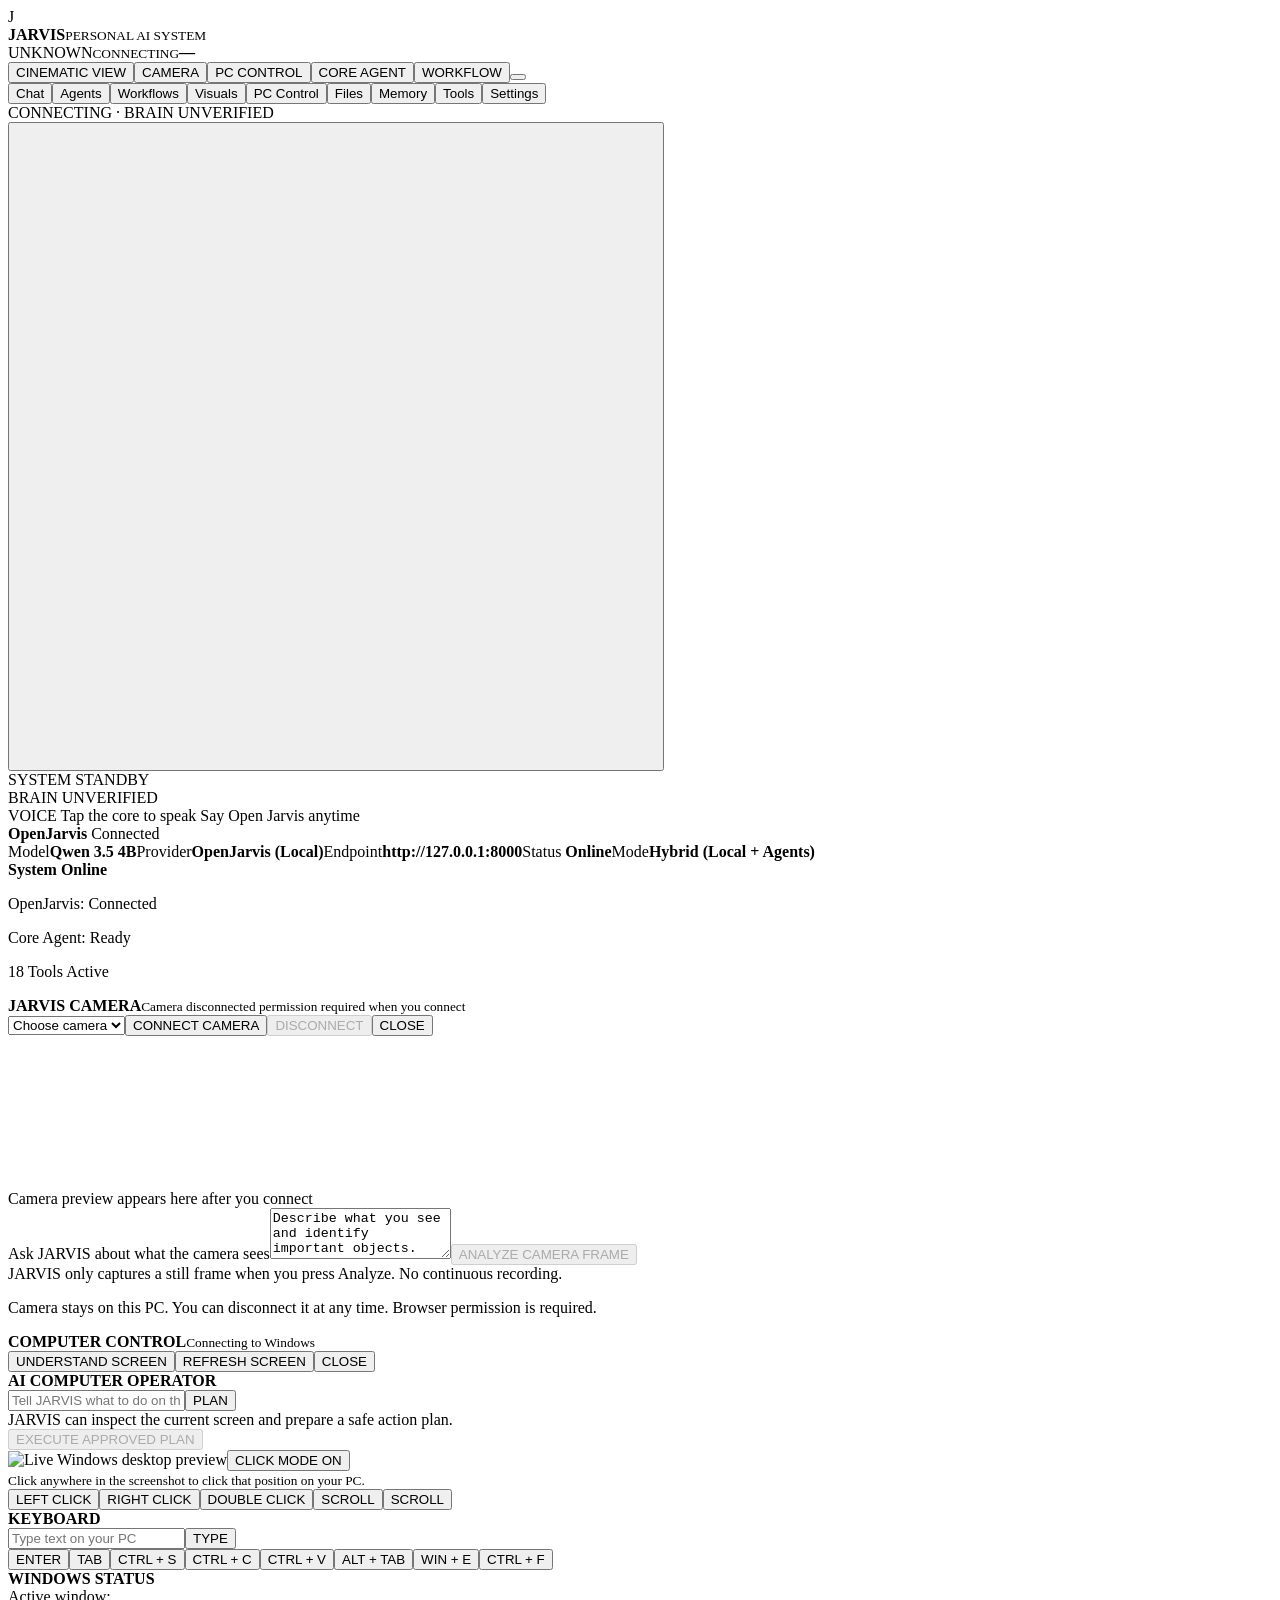
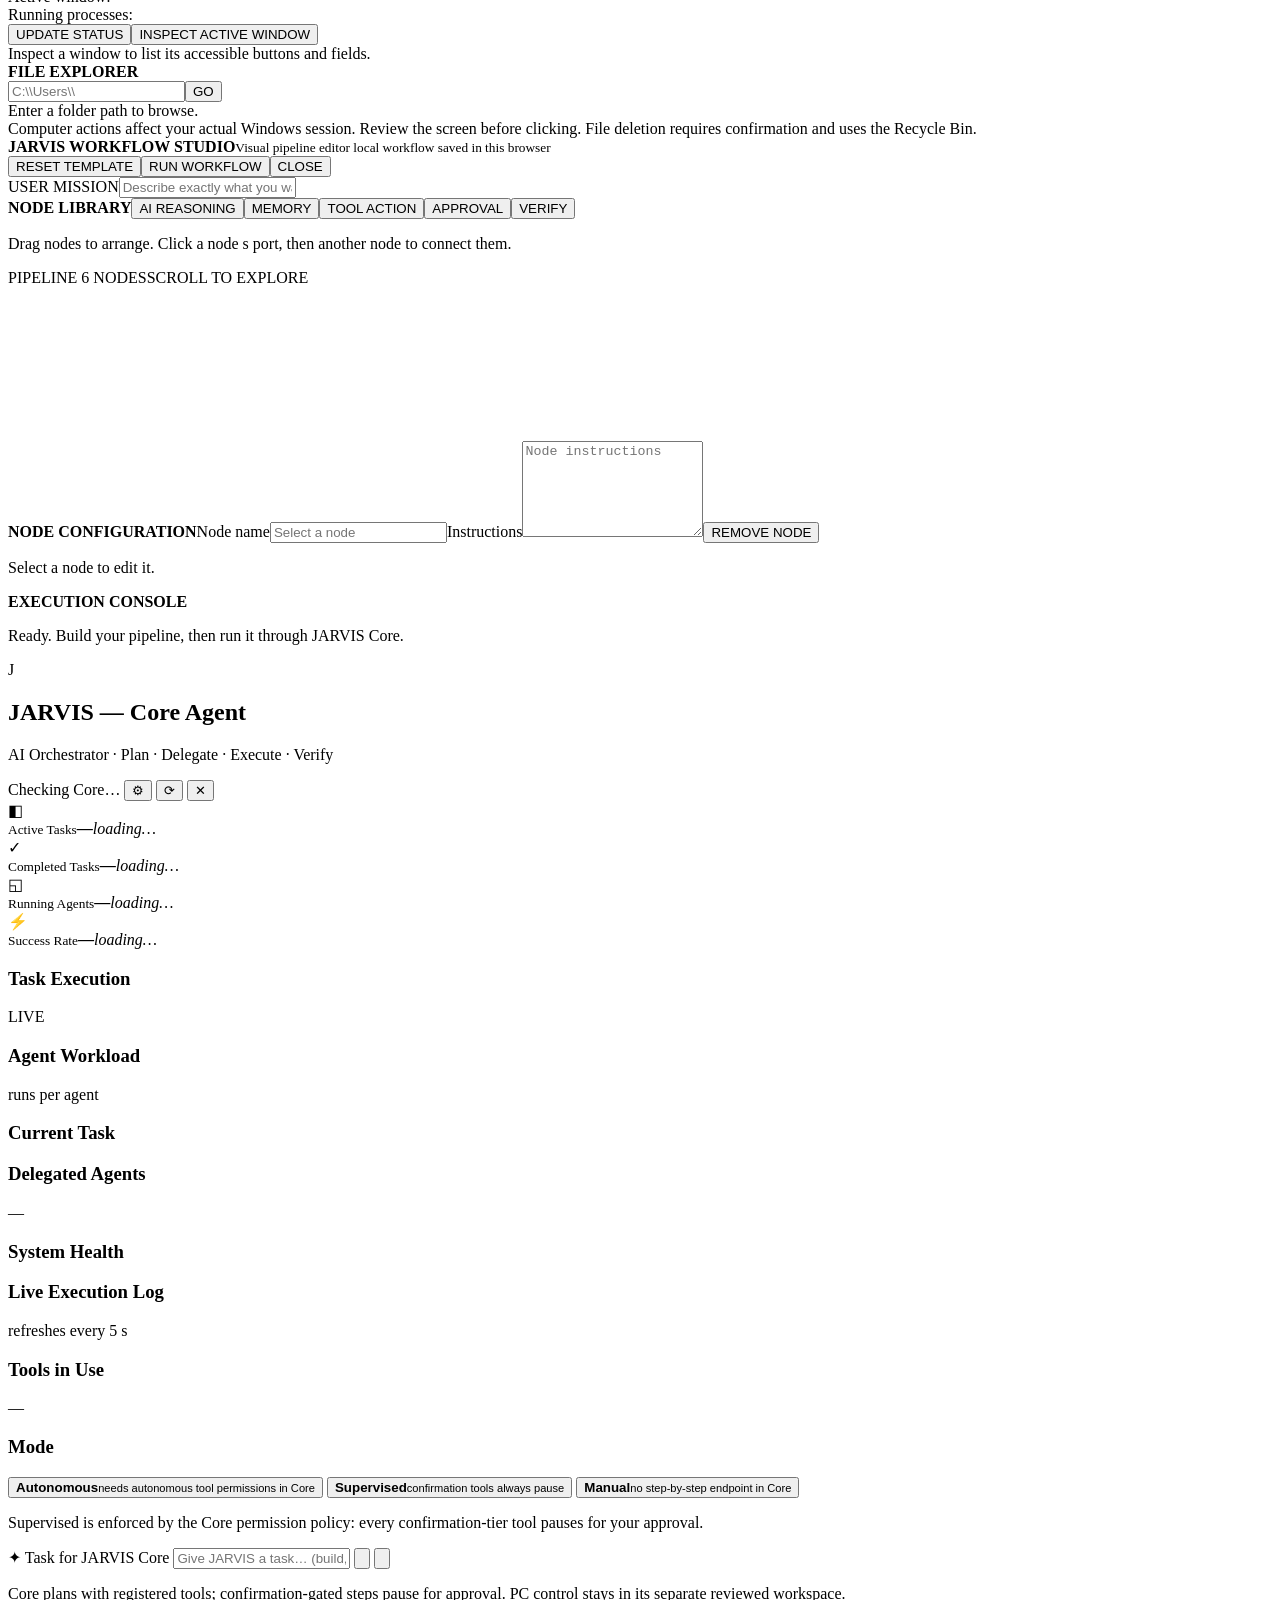
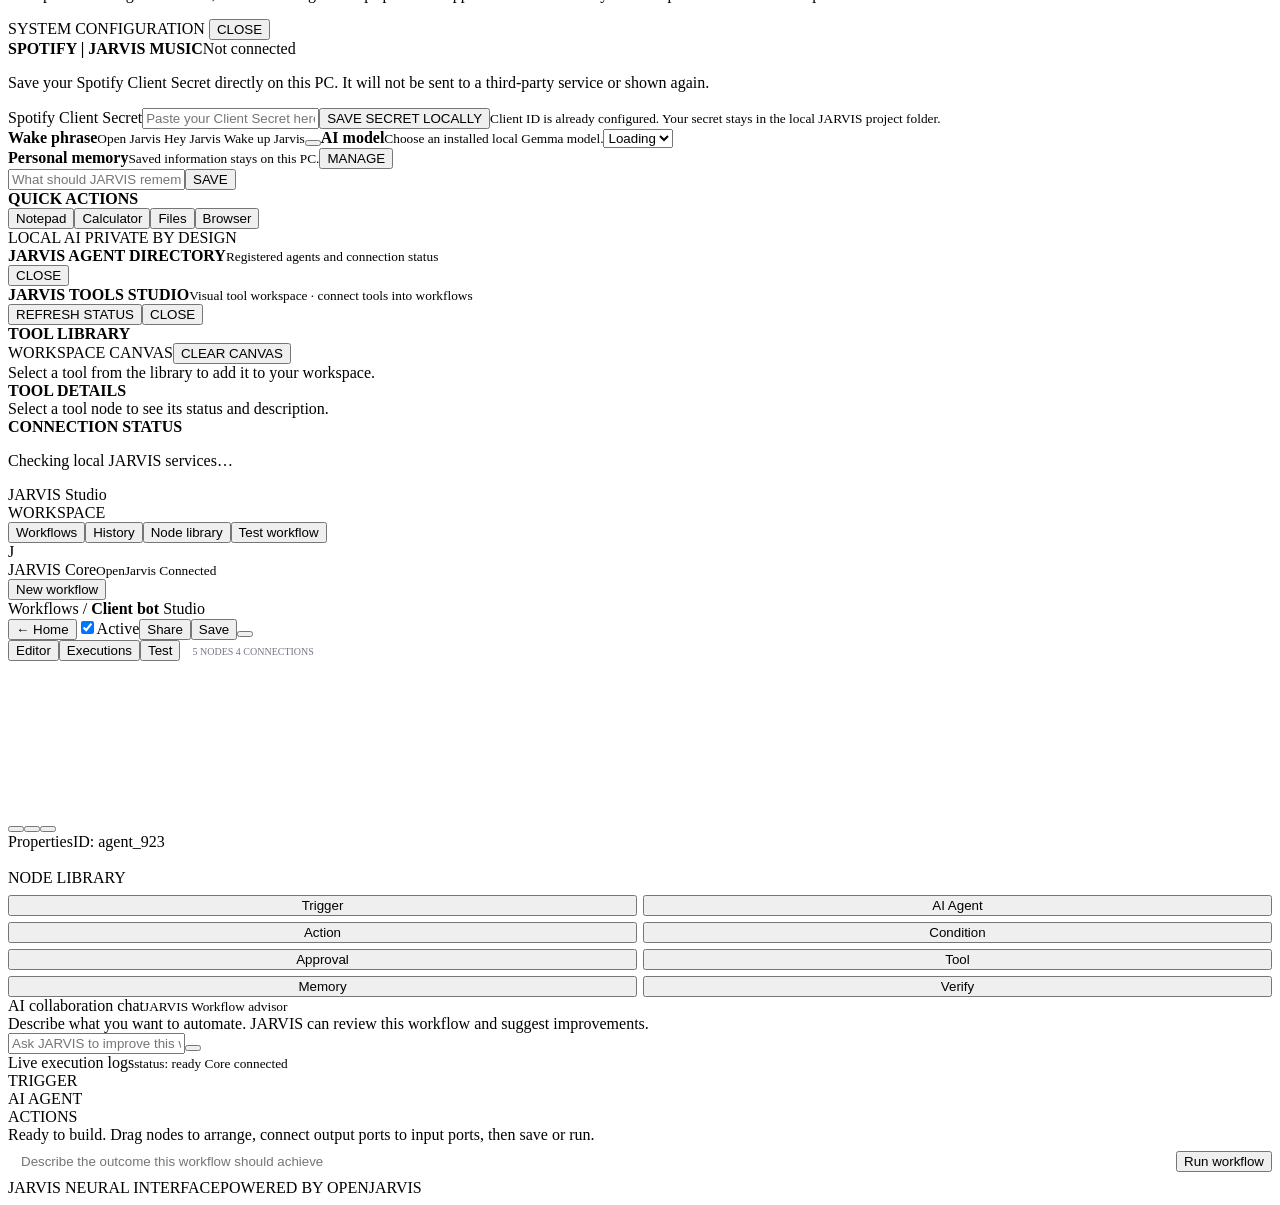
==== commit e38d9bec: "fix(desktop): repair the wake path, brain status, token source and UI inspection Point the wake list" ====
--- a/web/index.html
+++ b/web/index.html
@@ -1,10 +1,10 @@
 <!doctype html>
 <html lang="en"><head><meta charset="utf-8"><meta name="viewport" content="width=device-width,initial-scale=1"><meta name="theme-color" content="#050b12"><title>JARVIS</title><link rel="preconnect" href="https://fonts.googleapis.com"><link rel="preconnect" href="https://fonts.gstatic.com" crossorigin><link href="https://fonts.googleapis.com/css2?family=DM+Sans:wght@400;500;600;700&family=Space+Grotesk:wght@400;500;600;700&display=swap" rel="stylesheet"><link rel="stylesheet" href="/style.css?v=jarvis-cinematic-fix-20261126-2"><link rel="stylesheet" href="/openjarvis.css?v=20261127-agents-rail-1"><link rel="stylesheet" href="/openjarvis-orb.css?v=20261126-2"><link rel="stylesheet" href="/workflow-studio.css?v=20261127-home-1"><link rel="stylesheet" href="/neural-orb.css?v=20261126-9"><link rel="stylesheet" href="/camera.css?v=20261126-1"><link rel="stylesheet" href="/tools-agents.css?v=20261126-1"><link rel="stylesheet" href="/viz.css?v=20261127-2"><link rel="stylesheet" href="/core-agent.css?v=20261127-3"><link rel="stylesheet" href="/home-orb.css?v=20261127-3"></head>
 <body><div class="backdrop"><div class="blur b1"></div><div class="blur b2"></div><div class="stars"></div><div class="scanlines"></div></div>
-<div class="app-shell jarvis-redesign"><header class="topbar"><div class="brand"><div class="brand-icon">J<span></span></div><div><strong>JARVIS</strong><small>PERSONAL AI SYSTEM</small></div></div><div class="brain-pill"><i id="statusDot"></i><span>OpenJarvis</span><small id="statusText">CONNECTING</small><b id="modelLabel">Qwen 3.5 4B</b></div><nav class="top-actions"><button id="cinemaBtn" class="small-btn" title="Toggle immersive interface">CINEMATIC VIEW</button><button id="cameraBtn" class="small-btn" title="Connect a camera">CAMERA</button><button id="computerBtn" class="small-btn" title="Computer control">PC CONTROL</button><button id="coreAgentBtn" class="small-btn" title="Core agent tasks">CORE AGENT</button><button id="workflowBtn" class="small-btn" title="Visual workflow editor">WORKFLOW</button><button id="settingsBtn" class="icon-btn" title="Settings" aria-label="Settings">   </button></nav></header>
+<div class="app-shell jarvis-redesign"><header class="topbar"><div class="brand"><div class="brand-icon">J<span></span></div><div><strong>JARVIS</strong><small>PERSONAL AI SYSTEM</small></div></div><div class="brain-pill"><i id="statusDot"></i><span id="brainProvider">UNKNOWN</span><small id="statusText">CONNECTING</small><b id="modelLabel">—</b></div><nav class="top-actions"><button id="cinemaBtn" class="small-btn" title="Toggle immersive interface">CINEMATIC VIEW</button><button id="cameraBtn" class="small-btn" title="Connect a camera">CAMERA</button><button id="computerBtn" class="small-btn" title="Computer control">PC CONTROL</button><button id="coreAgentBtn" class="small-btn" title="Core agent tasks">CORE AGENT</button><button id="workflowBtn" class="small-btn" title="Visual workflow editor">WORKFLOW</button><button id="settingsBtn" class="icon-btn" title="Settings" aria-label="Settings">   </button></nav></header>
 <main class="jarvis-layout"><aside class="left-rail"><button class="rail-item active" data-nav="chat">    <span>Chat</span></button><button class="rail-item" id="railAgents">    <span>Agents</span></button><button class="rail-item" id="railWorkflows">    <span>Workflows</span></button><button class="rail-item" id="railVisuals"><span>Visuals</span></button><button class="rail-item" id="railPC">    <span>PC Control</span></button><button class="rail-item" data-action="file_explorer">    <span>Files</span></button><button class="rail-item" id="railMemory">    <span>Memory</span></button><button class="rail-item" id="railTools">    <span>Tools</span></button><button class="rail-item" id="railSettings">    <span>Settings</span></button></aside>
-<section class="stage"><div class="stage-kicker"><span class="pulse-dot"></span> SYSTEM ONLINE    OPENJARVIS BRAIN ACTIVE</div>
-<div class="orb-zone"><div class="orb-halo halo-one"></div><div class="orb-halo halo-two"></div><div class="orb-halo halo-three"></div><button id="mic" class="orb" aria-label="Start voice conversation"><canvas id="neuralCore" width="640" height="640"></canvas><span class="orb-scan"></span></button><div class="orb-caption" id="state">SYSTEM STANDBY</div><div class="core-ring-label">OPENJARVIS <i>  </i> AI BRAIN</div></div>
+<section class="stage"><div class="stage-kicker"><span class="pulse-dot"></span> <span id="stageStatus">CONNECTING</span> · <span id="stageProvider">BRAIN UNVERIFIED</span></div>
+<div class="orb-zone"><div class="orb-halo halo-one"></div><div class="orb-halo halo-two"></div><div class="orb-halo halo-three"></div><button id="mic" class="orb" aria-label="Start voice conversation"><canvas id="neuralCore" width="640" height="640"></canvas><span class="orb-scan"></span></button><div class="orb-caption" id="state">SYSTEM STANDBY</div><div class="core-ring-label" id="coreRingLabel">BRAIN UNVERIFIED</div></div>
 <div class="voice-hint"><span class="keyboard-key">VOICE</span> Tap the core to speak <span class="hint-dot">  </span><span id="wakeHint">Say    Open Jarvis    anytime</span></div>
 </section>
 <aside class="right-panel"><div class="connection-card"><div class="connection-head"><div class="openjarvis-mark">   </div><div><b>OpenJarvis</b><span class="connected-state"><i></i> Connected</span></div></div><label>Model</label><strong id="connectionModel">Qwen 3.5 4B</strong><label>Provider</label><strong>OpenJarvis (Local)</strong><label>Endpoint</label><strong>http://127.0.0.1:8000</strong><label>Status</label><strong class="online-text">    Online</strong><label>Mode</label><strong>Hybrid (Local + Agents)</strong></div><div class="system-card"><span class="online-led"></span><b>System Online</b><p>OpenJarvis: Connected</p><p>Core Agent: Ready</p><p>18 Tools Active</p></div></aside>
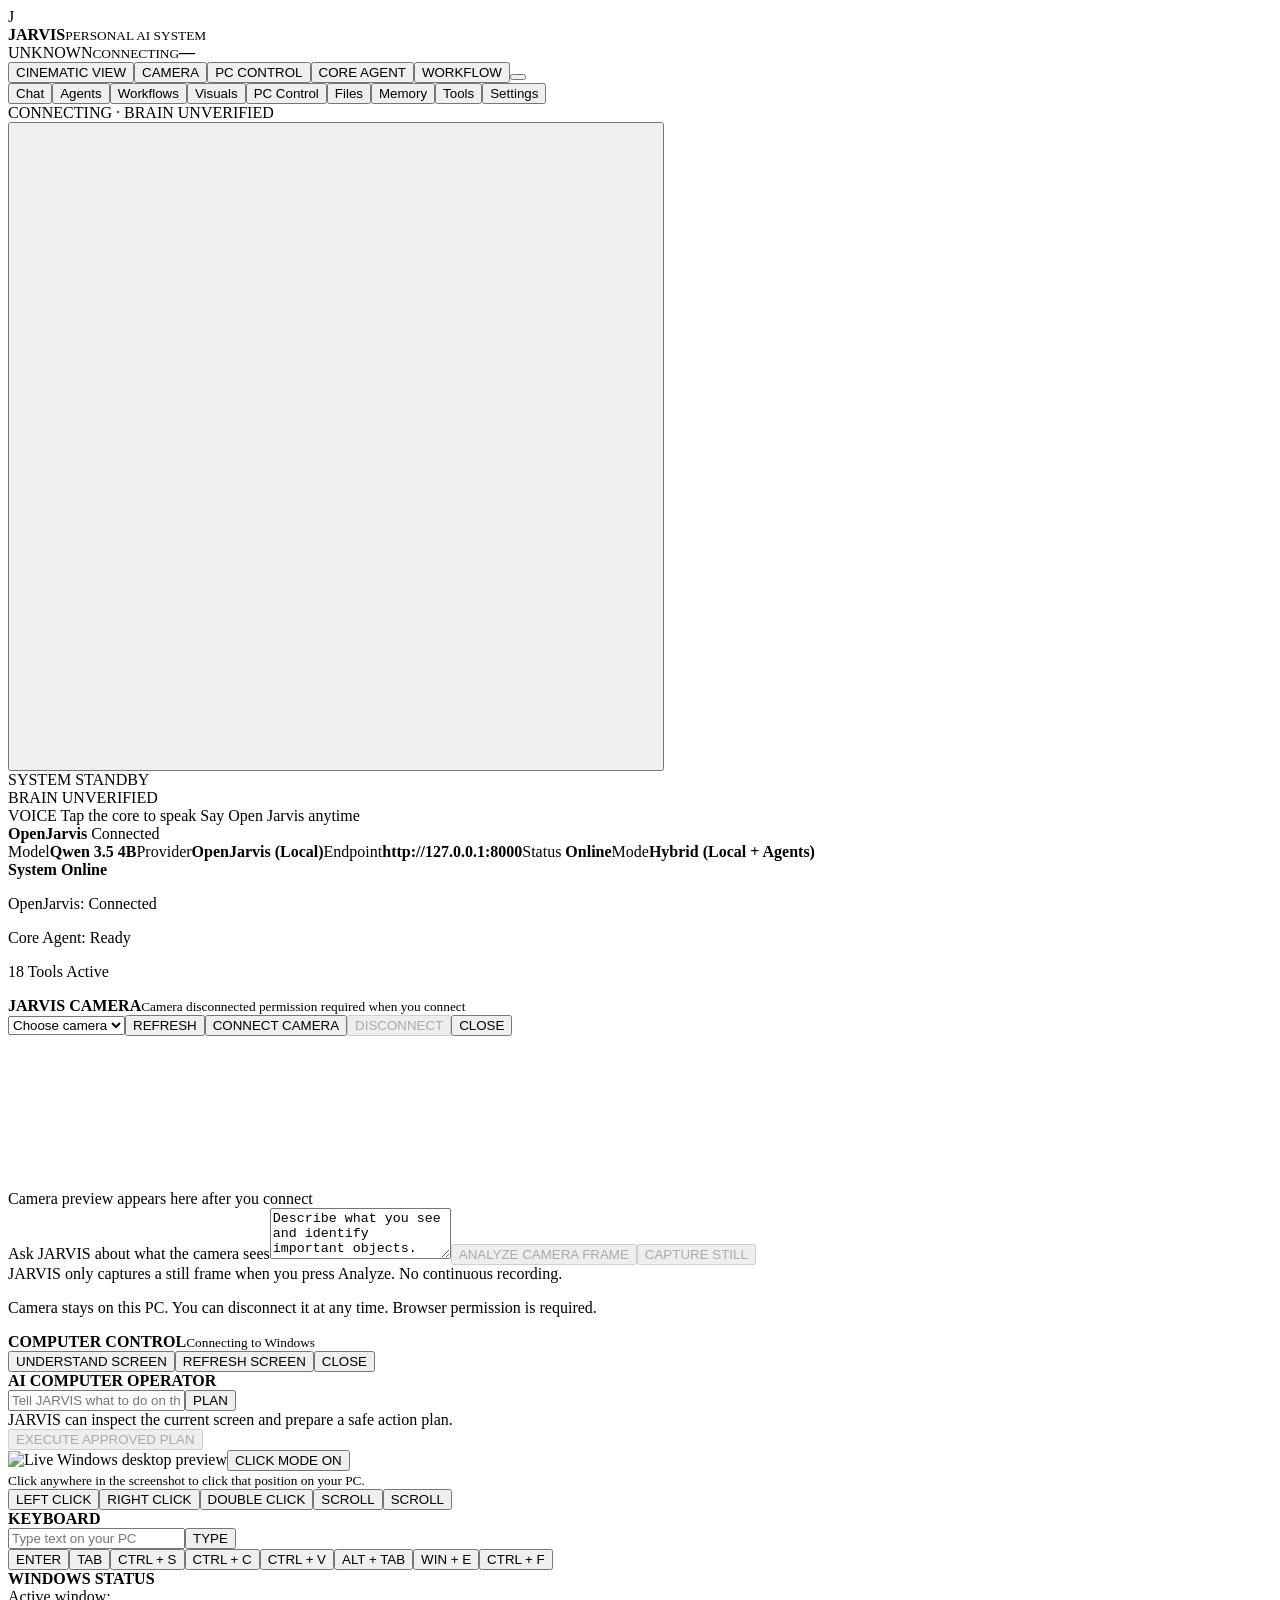
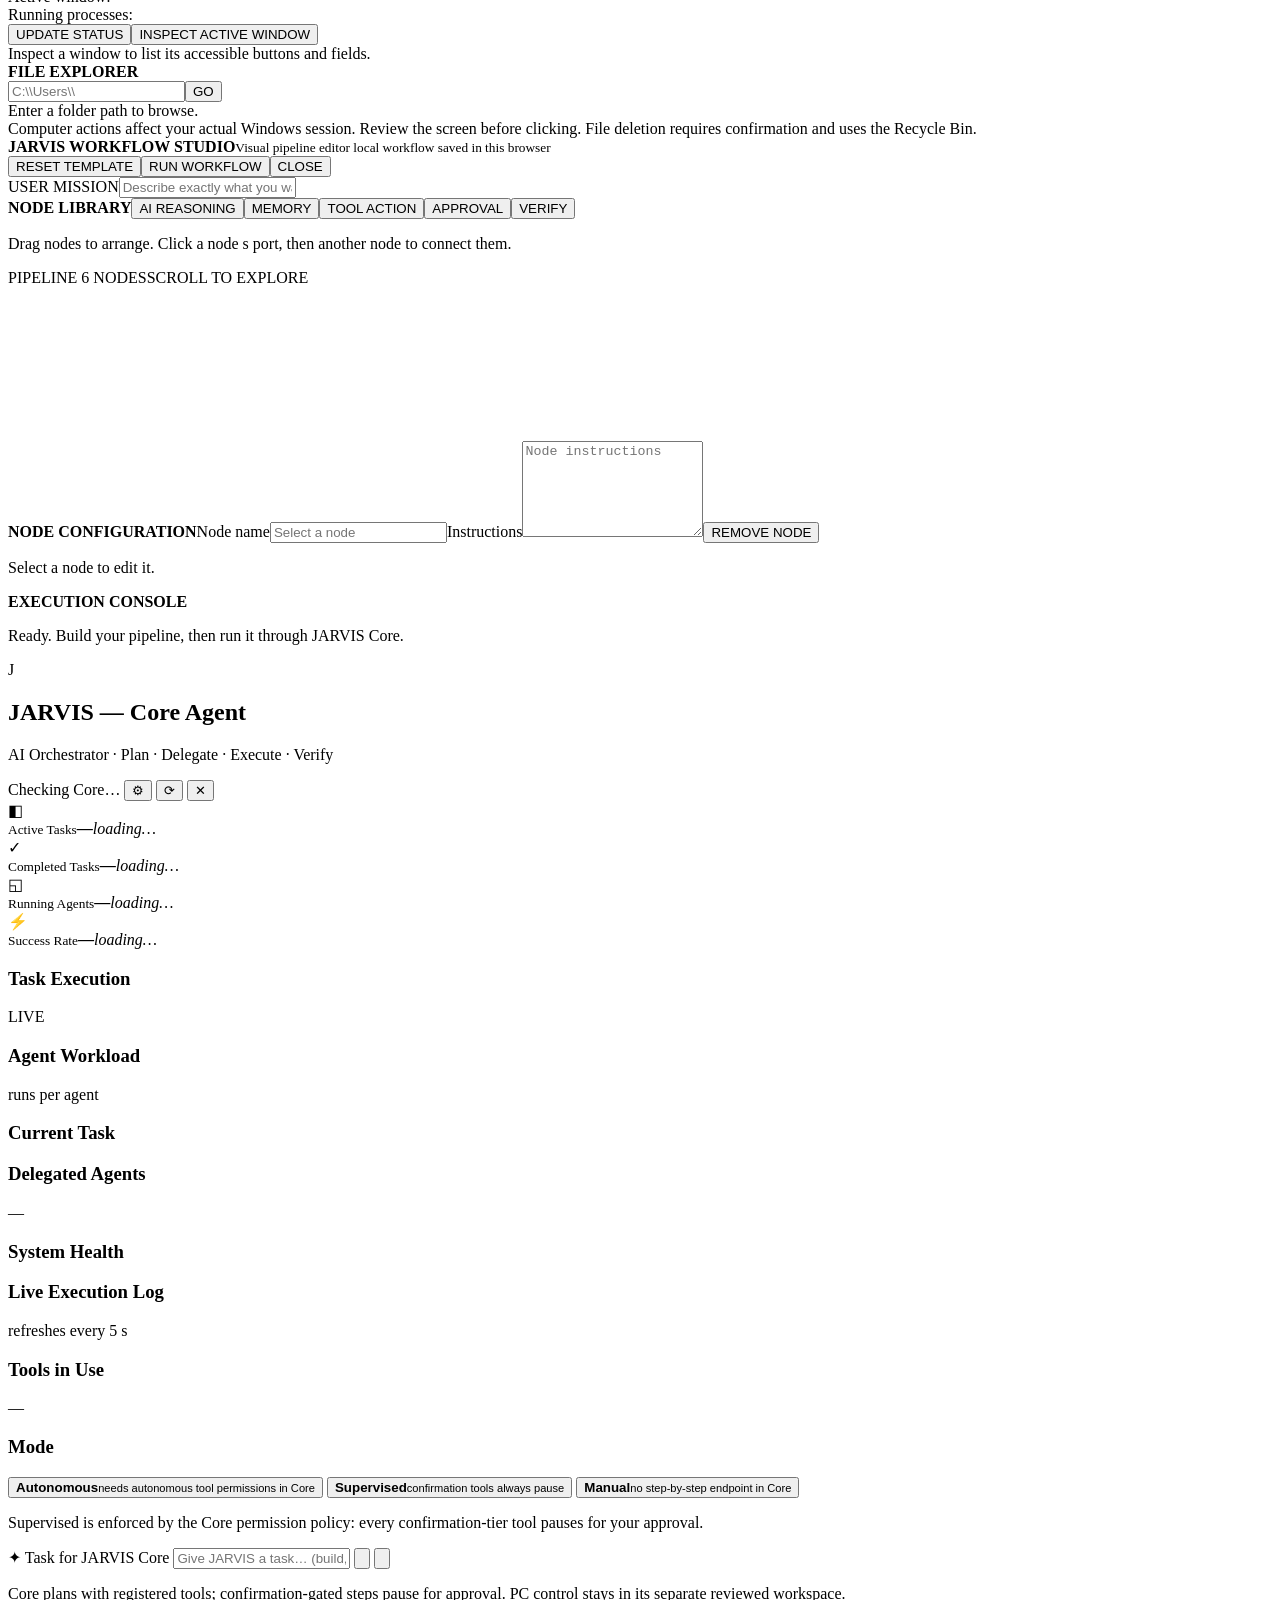
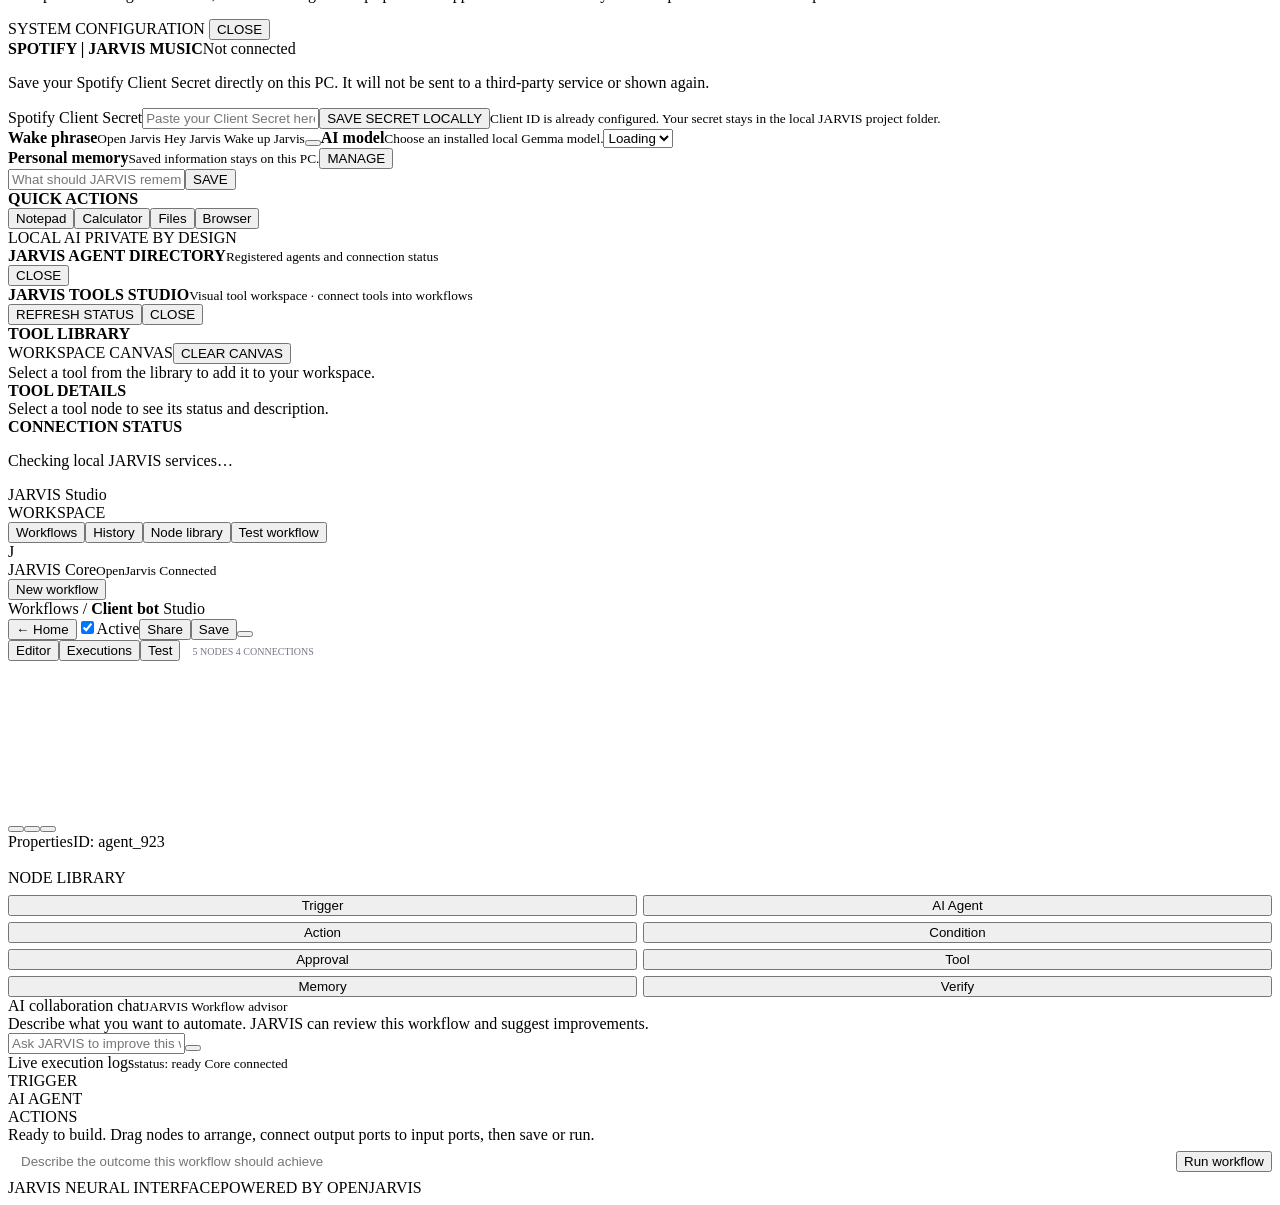
==== commit 241eb381: "feat(camera): real capture, local vision and agent camera tools JARVIS had no server-side camera pat" ====
--- a/web/index.html
+++ b/web/index.html
@@ -9,7 +9,7 @@
 </section>
 <aside class="right-panel"><div class="connection-card"><div class="connection-head"><div class="openjarvis-mark">   </div><div><b>OpenJarvis</b><span class="connected-state"><i></i> Connected</span></div></div><label>Model</label><strong id="connectionModel">Qwen 3.5 4B</strong><label>Provider</label><strong>OpenJarvis (Local)</strong><label>Endpoint</label><strong>http://127.0.0.1:8000</strong><label>Status</label><strong class="online-text">    Online</strong><label>Mode</label><strong>Hybrid (Local + Agents)</strong></div><div class="system-card"><span class="online-led"></span><b>System Online</b><p>OpenJarvis: Connected</p><p>Core Agent: Ready</p><p>18 Tools Active</p></div></aside>
 </main>
-<section id="cameraPanel" class="camera-panel hidden"><div class="computer-head"><div><b>JARVIS CAMERA</b><small id="cameraStatus">Camera disconnected    permission required when you connect</small></div><div class="computer-head-actions"><select id="cameraSelect" aria-label="Choose camera"><option value="">Choose camera</option></select><button id="cameraStart" class="small-btn">CONNECT CAMERA</button><button id="cameraStop" class="small-btn" disabled>DISCONNECT</button><button id="cameraClose" class="text-btn">CLOSE</button></div></div><div class="camera-layout"><div class="camera-preview"><video id="jarvisCameraVideo" autoplay playsinline muted></video><canvas id="jarvisCameraCanvas" hidden></canvas><div id="cameraPlaceholder">Camera preview appears here after you connect</div></div><div class="camera-side"><label for="cameraPrompt">Ask JARVIS about what the camera sees</label><textarea id="cameraPrompt" rows="3">Describe what you see and identify important objects.</textarea><button id="cameraAnalyze" class="execute-plan" disabled>ANALYZE CAMERA FRAME</button><div id="cameraAnswer" class="vision-summary">JARVIS only captures a still frame when you press Analyze. No continuous recording.</div><p class="computer-tip">Camera stays on this PC. You can disconnect it at any time. Browser permission is required.</p></div></div></section>
+<section id="cameraPanel" class="camera-panel hidden"><div class="computer-head"><div><b>JARVIS CAMERA</b><small id="cameraStatus">Camera disconnected    permission required when you connect</small></div><div class="computer-head-actions"><select id="cameraSelect" aria-label="Choose camera"><option value="">Choose camera</option></select><button id="cameraRefresh" class="small-btn" title="Re-scan the cameras Windows reports">REFRESH</button><button id="cameraStart" class="small-btn">CONNECT CAMERA</button><button id="cameraStop" class="small-btn" disabled>DISCONNECT</button><button id="cameraClose" class="text-btn">CLOSE</button></div></div><div class="camera-layout"><div class="camera-preview"><video id="jarvisCameraVideo" autoplay playsinline muted></video><canvas id="jarvisCameraCanvas" hidden></canvas><img id="cameraStill" alt="Captured camera frame" hidden style="max-width:100%;border-radius:12px"><div id="cameraPlaceholder">Camera preview appears here after you connect</div></div><div class="camera-side"><label for="cameraPrompt">Ask JARVIS about what the camera sees</label><textarea id="cameraPrompt" rows="3">Describe what you see and identify important objects.</textarea><button id="cameraAnalyze" class="execute-plan" disabled>ANALYZE CAMERA FRAME</button><button id="cameraCapture" class="small-btn" disabled title="Ask the JARVIS runtime to grab one still frame">CAPTURE STILL</button><div id="cameraAnswer" class="vision-summary">JARVIS only captures a still frame when you press Analyze. No continuous recording.</div><p class="computer-tip">Camera stays on this PC. You can disconnect it at any time. Browser permission is required.</p></div></div></section>
 <section id="computerPanel" class="computer-panel hidden">
 <div class="computer-head"><div><b>COMPUTER CONTROL</b><small id="computerStatus">Connecting to Windows   </small></div><div class="computer-head-actions"><button id="understandScreen" class="small-btn">UNDERSTAND SCREEN</button><button id="refreshScreen" class="small-btn">REFRESH SCREEN</button><button id="closeComputer" class="text-btn">CLOSE</button></div></div>
 <div class="task-card"><b>AI COMPUTER OPERATOR</b><div class="type-row"><input id="taskInput" placeholder="Tell JARVIS what to do on this PC   "><button id="planTask">PLAN</button></div><div id="visionSummary" class="vision-summary">JARVIS can inspect the current screen and prepare a safe action plan.</div><div id="taskPreview" class="task-preview"></div><button id="executePlan" class="execute-plan" disabled>EXECUTE APPROVED PLAN</button></div><div class="computer-grid">
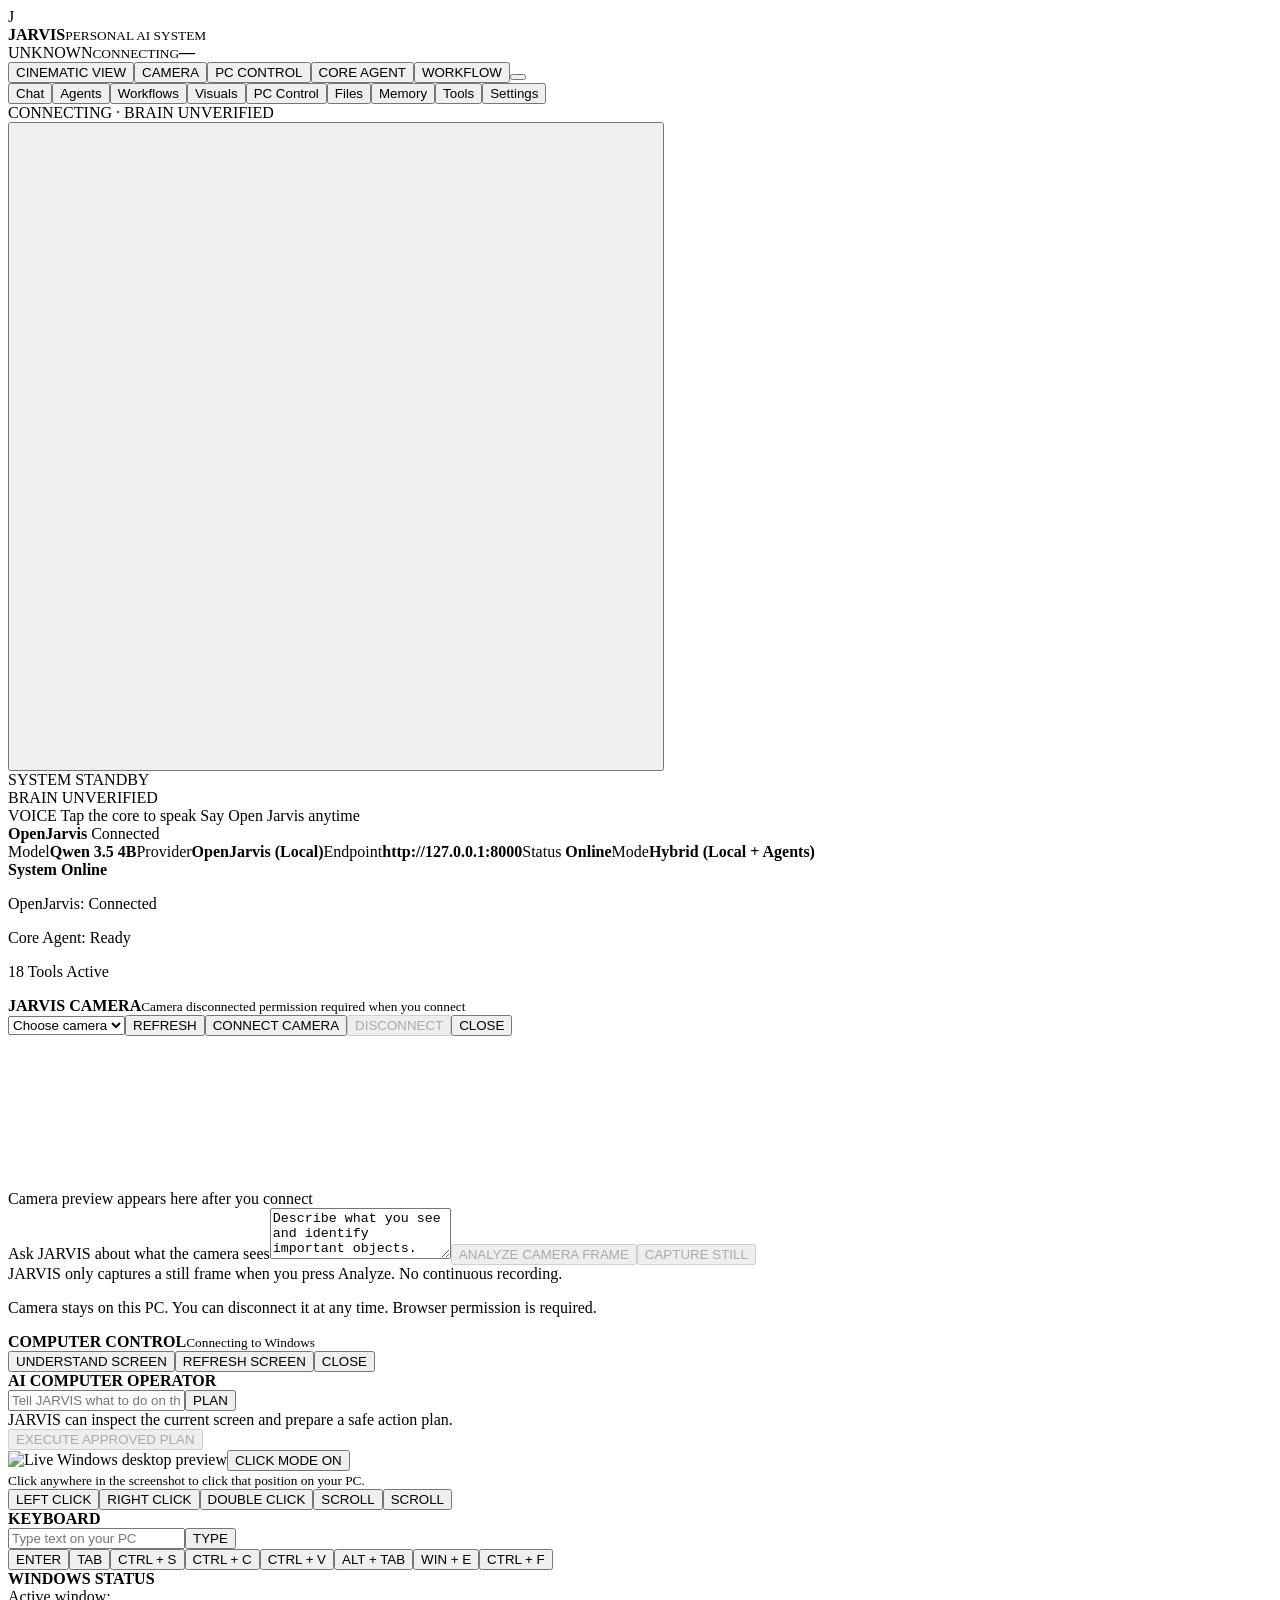
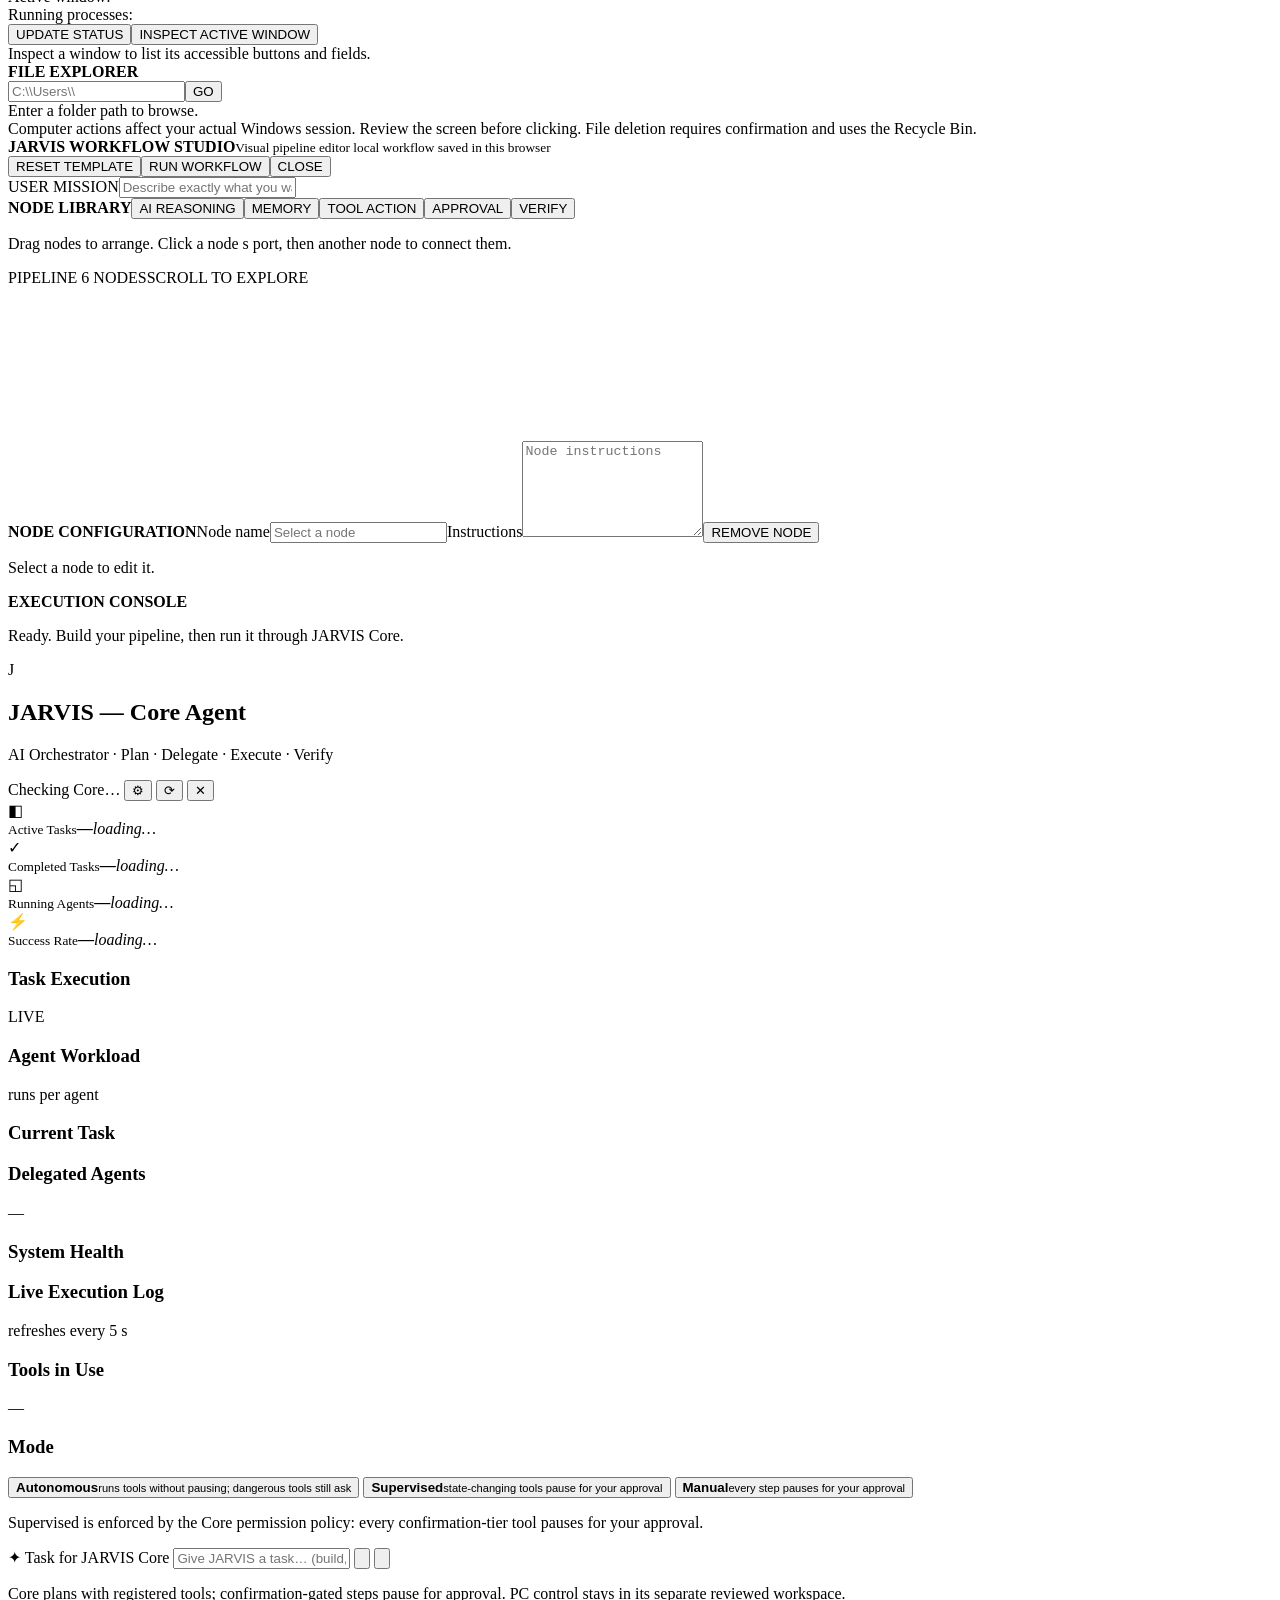
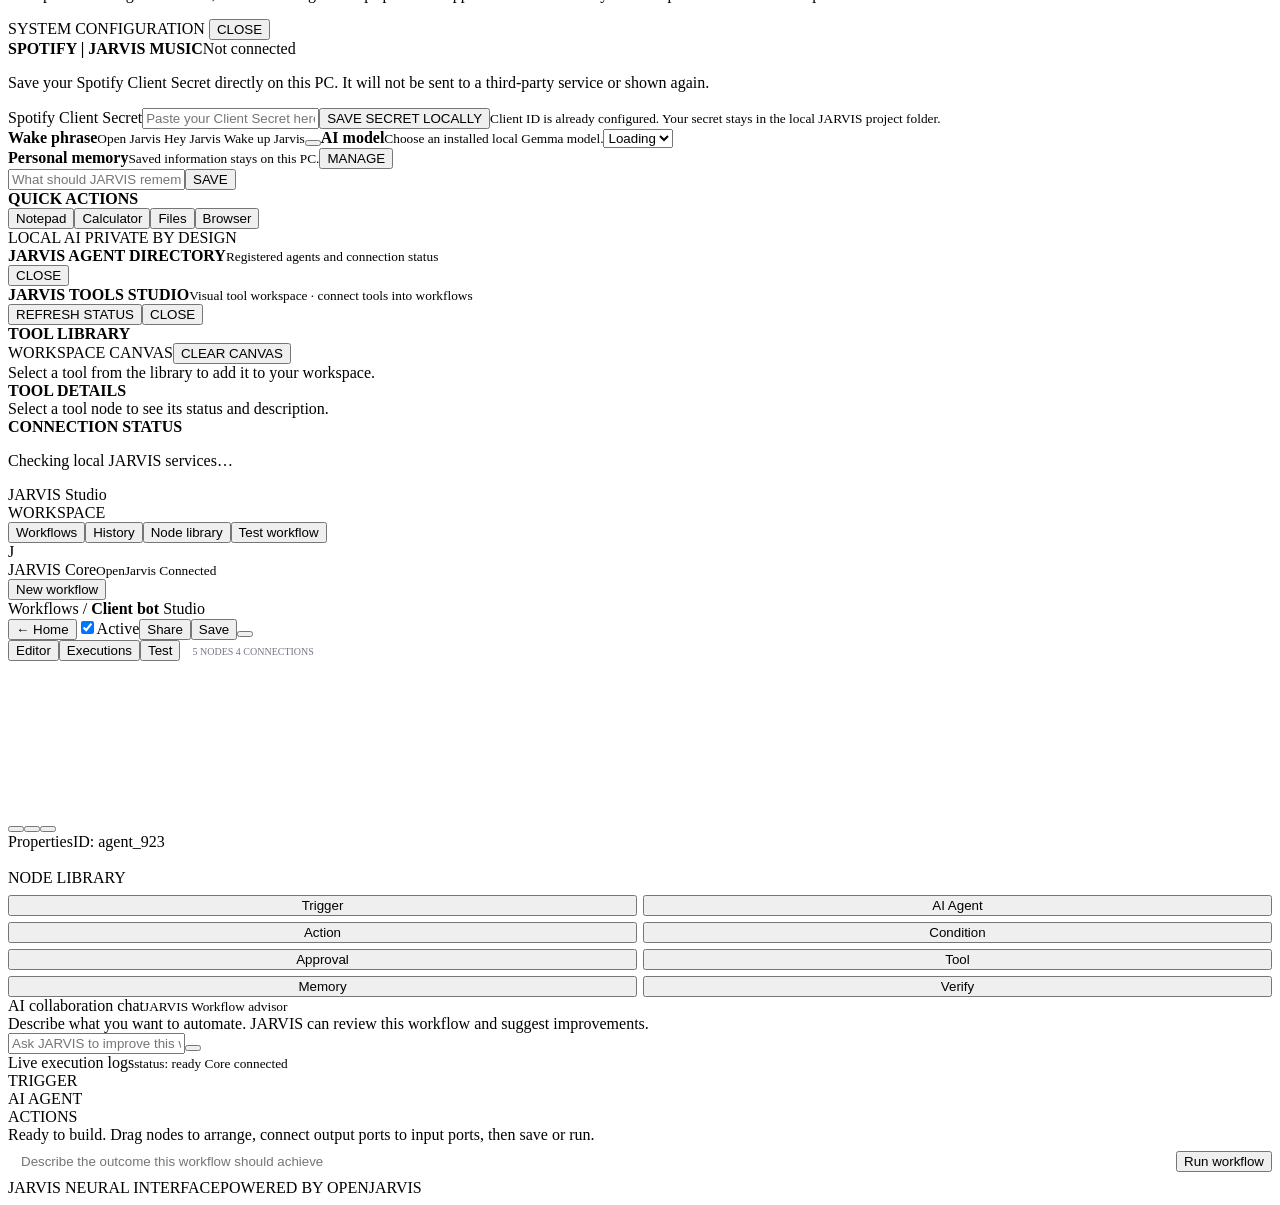
==== commit 03fc5f4a: "feat(agent): real autonomous, supervised and manual execution modes The three mode buttons were cosm" ====
--- a/web/index.html
+++ b/web/index.html
@@ -79,9 +79,9 @@
 <section class="ca-modes" aria-labelledby="caModeTitle">
 <h3 id="caModeTitle">Mode</h3>
 <div class="ca-mode-list" role="radiogroup" aria-labelledby="caModeTitle">
-<button type="button" id="caModeAutonomous" class="ca-mode" role="radio" aria-checked="false" aria-disabled="true"><span class="ca-radio" aria-hidden="true"></span><span class="ca-mode-text"><b>Autonomous</b><small>needs autonomous tool permissions in Core</small></span></button>
-<button type="button" id="caModeSupervised" class="ca-mode is-active" role="radio" aria-checked="true" aria-disabled="true"><span class="ca-radio" aria-hidden="true"></span><span class="ca-mode-text"><b>Supervised</b><small>confirmation tools always pause</small></span></button>
-<button type="button" id="caModeManual" class="ca-mode" role="radio" aria-checked="false" aria-disabled="true"><span class="ca-radio" aria-hidden="true"></span><span class="ca-mode-text"><b>Manual</b><small>no step-by-step endpoint in Core</small></span></button>
+<button type="button" id="caModeAutonomous" class="ca-mode" role="radio" aria-checked="false"><span class="ca-radio" aria-hidden="true"></span><span class="ca-mode-text"><b>Autonomous</b><small>runs tools without pausing; dangerous tools still ask</small></span></button>
+<button type="button" id="caModeSupervised" class="ca-mode is-active" role="radio" aria-checked="true"><span class="ca-radio" aria-hidden="true"></span><span class="ca-mode-text"><b>Supervised</b><small>state-changing tools pause for your approval</small></span></button>
+<button type="button" id="caModeManual" class="ca-mode" role="radio" aria-checked="false"><span class="ca-radio" aria-hidden="true"></span><span class="ca-mode-text"><b>Manual</b><small>every step pauses for your approval</small></span></button>
 </div>
 <p id="caModeNote" class="ca-mode-note">Supervised is enforced by the Core permission policy: every confirmation-tier tool pauses for your approval.</p>
 </section>
